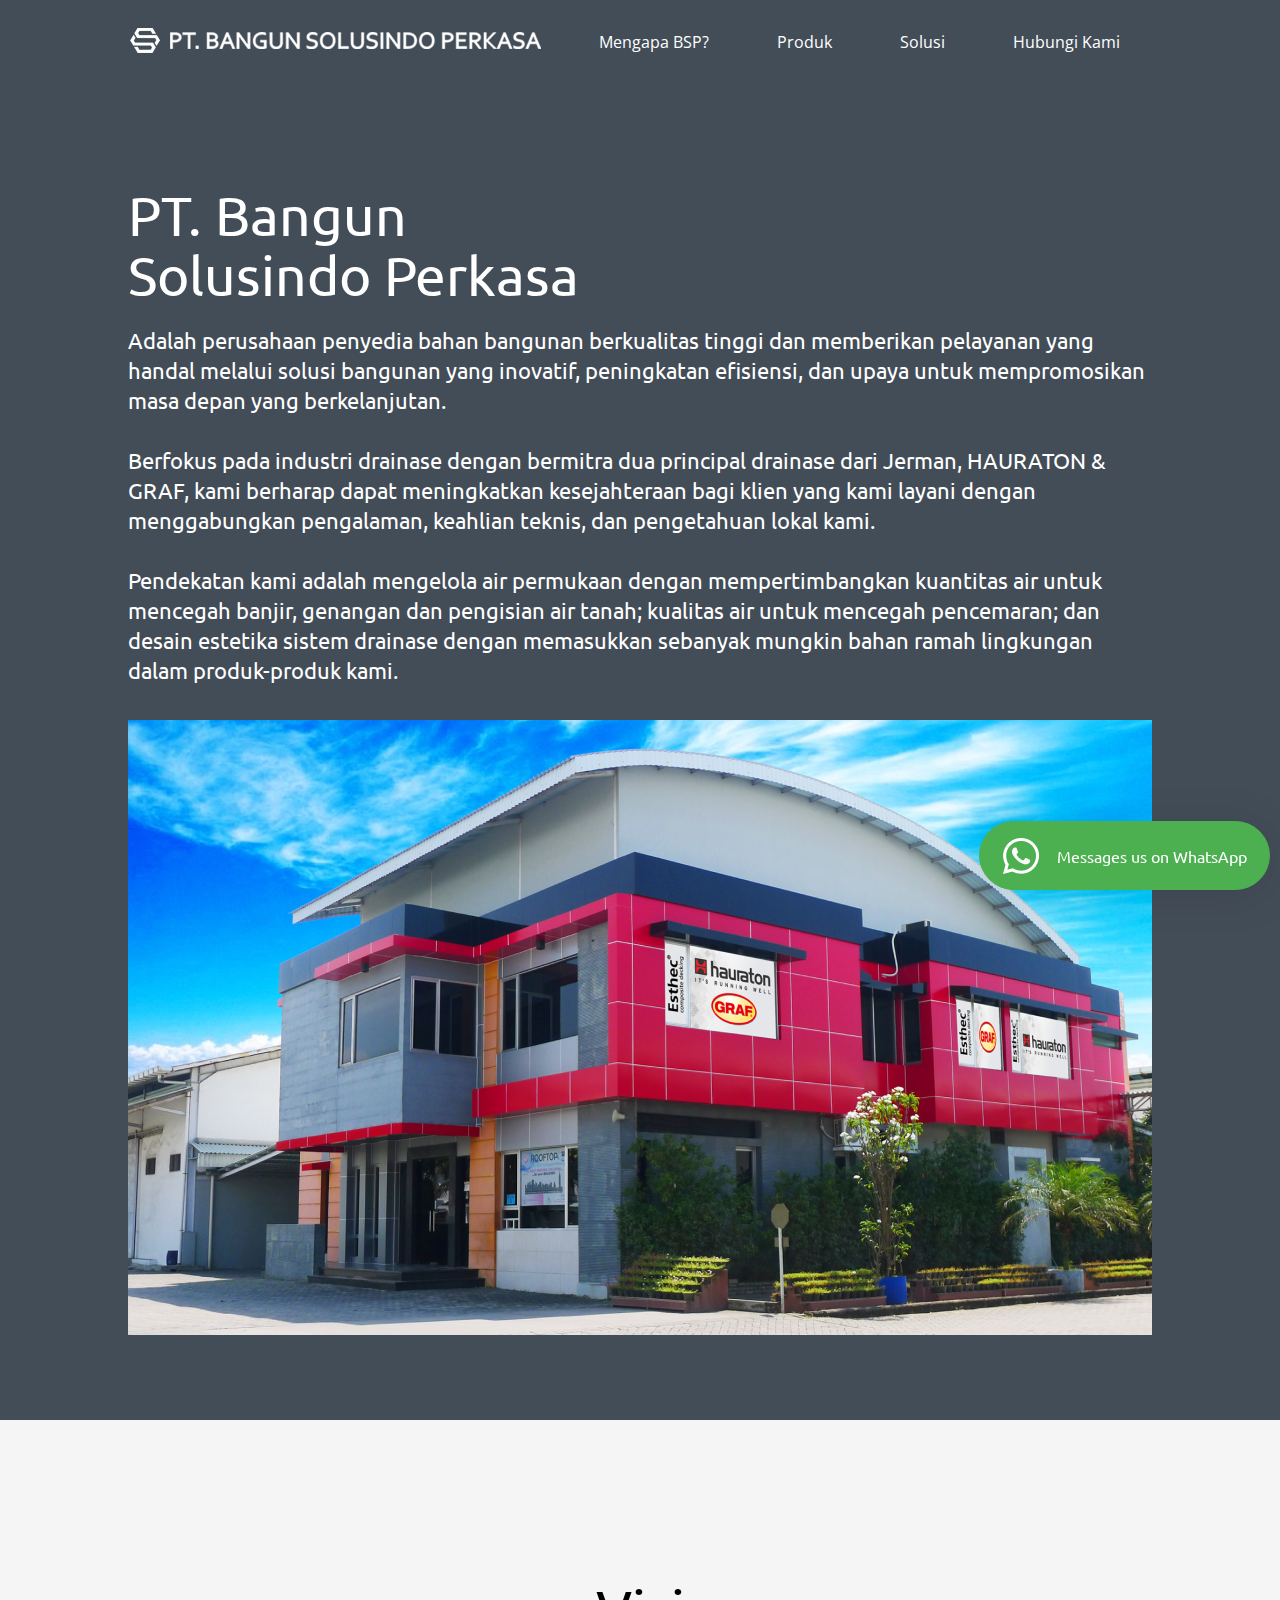
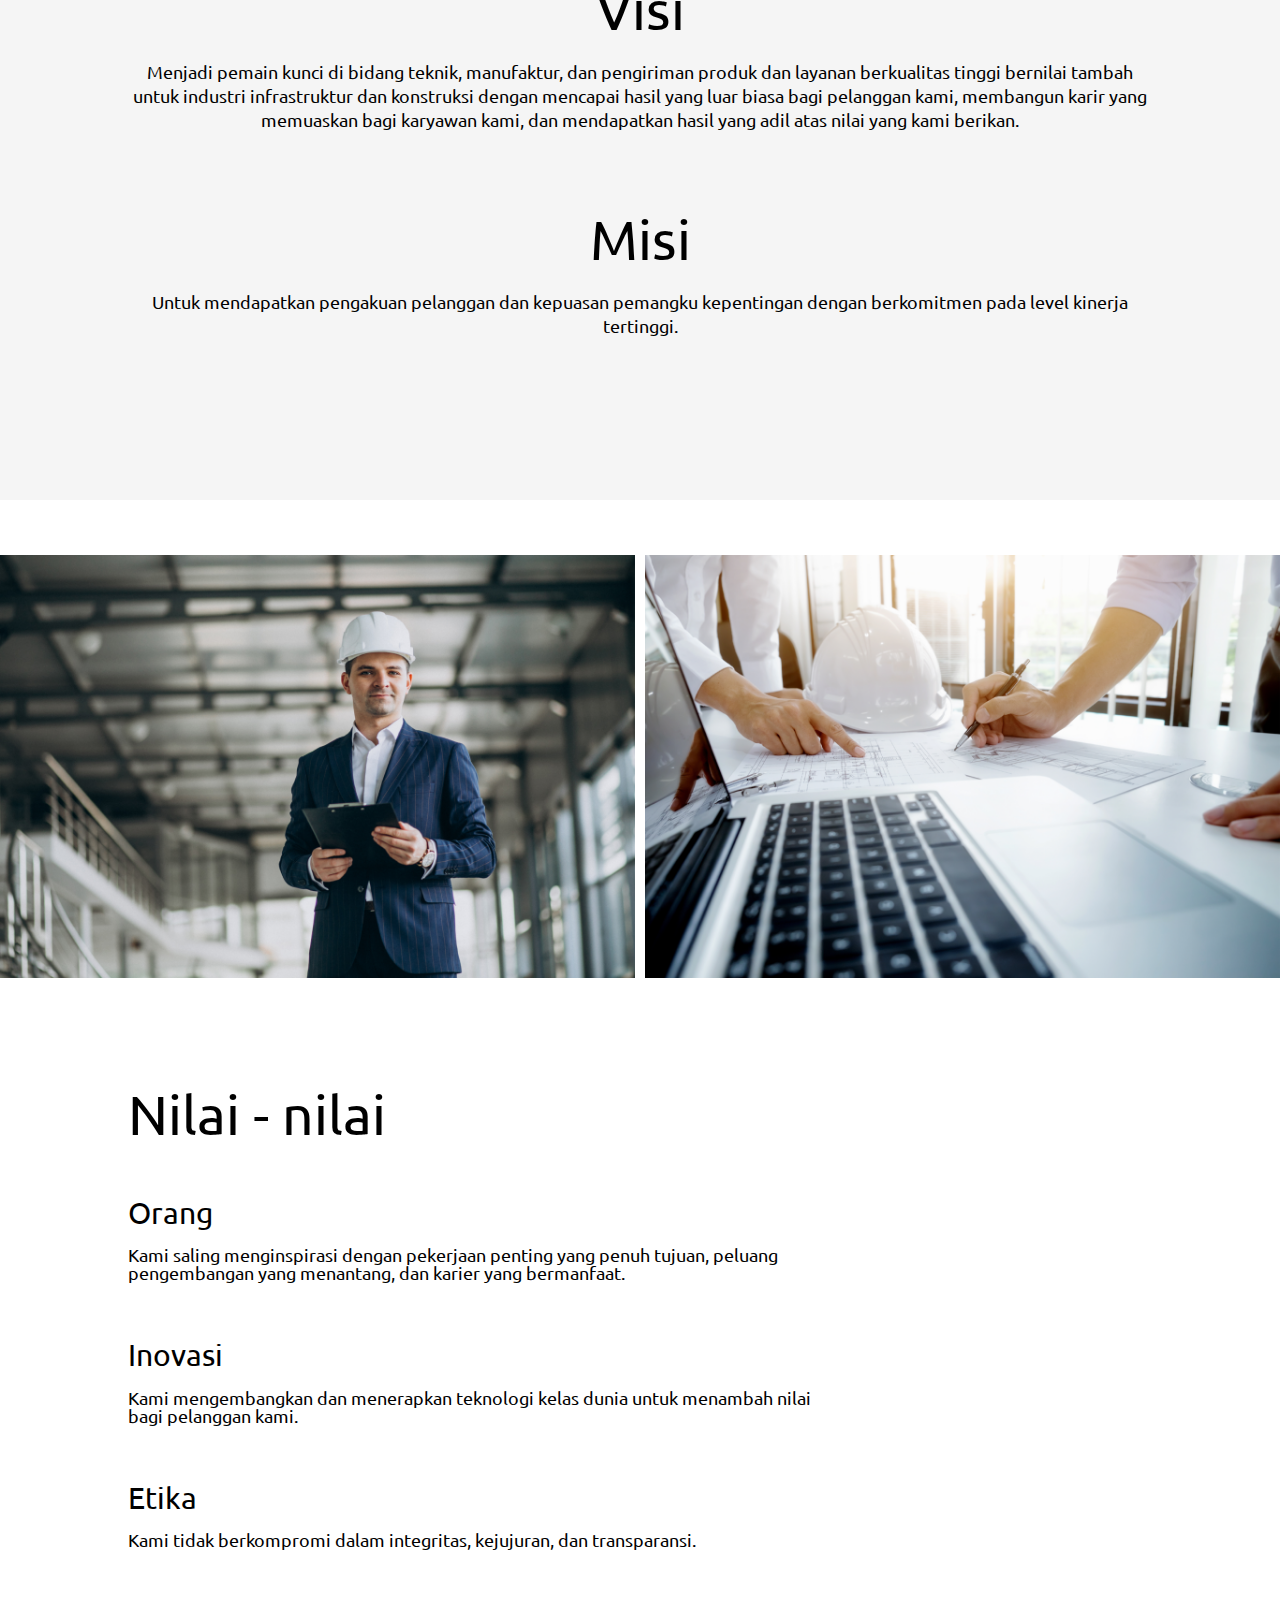
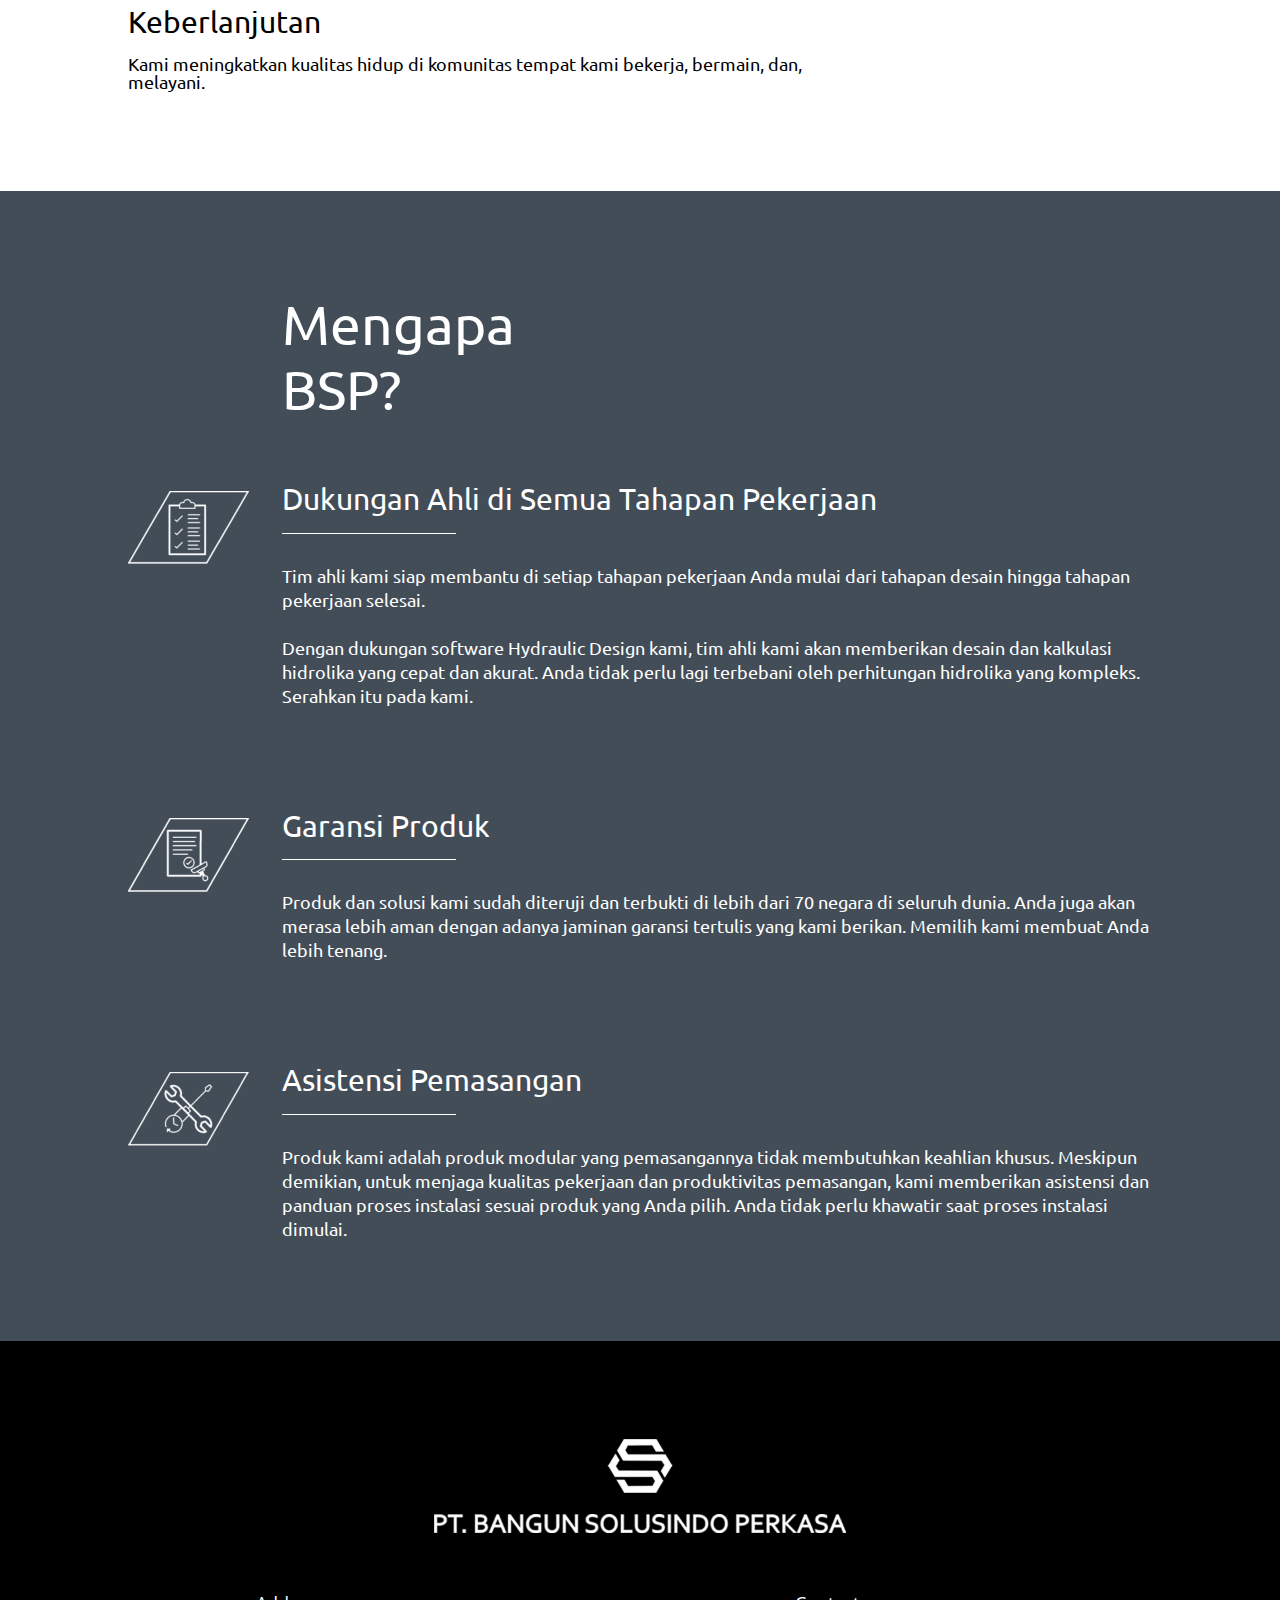
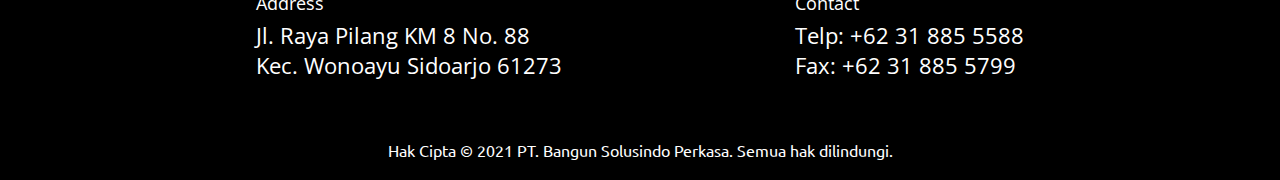
==== aboutus.html @ 8626d6e5 "add about us page" ====
<!DOCTYPE html>
<html lang="en">

<head>
    <meta charset="UTF-8">
    <meta http-equiv="X-UA-Compatible" content="IE=edge">
    <meta name="viewport" content="width=device-width, initial-scale=1.0">
    <title>PT. Bangun Solusindo Perkasa | Mengapa BSP?</title>
    <link rel="icon" href="images/logo-only.png" type="image/x-icon">
    <!-- insert css -->
    <link rel="stylesheet" href="style.css">

    <!-- insert font comic-sans regular-->
    <link rel="preconnect" href="https://fonts.googleapis.com">
    <link rel="preconnect" href="https://fonts.gstatic.com" crossorigin>
    <link href="https://fonts.googleapis.com/css2?family=Open+Sans&display=swap" rel="stylesheet">

    <!-- insert font ubuntu-light -->
    <link rel="preconnect" href="https://fonts.googleapis.com">
    <link rel="preconnect" href="https://fonts.gstatic.com" crossorigin>
    <link href="https://fonts.googleapis.com/css2?family=Ubuntu:wght@300&display=swap" rel="stylesheet">
</head>



<body>
    <!-- header -->
    <section class="header-grey">
        <nav>
            <a href="index.html"><img src="images/logo-white.png"></a>
            <div class="nav-links">
                <ul>
                    <li><a href="aboutus.html">Mengapa BSP?</a></li>
                    <li><a href="product.html">Produk</a></li>
                    <li><a href="index.html#solusi">Solusi</a></li>
                    <li><a href="contact.html">Hubungi Kami</a></li>
                </ul>
            </div>
        </nav>
    </section>

    <!-- content -->
    <section class="profile-content-container">
        <div class="profile-content">
            <h1>PT. Bangun <br />
                Solusindo Perkasa</h1>
            <p>Adalah perusahaan penyedia bahan bangunan berkualitas tinggi dan memberikan pelayanan yang handal melalui
                solusi bangunan yang inovatif, peningkatan efisiensi, dan upaya untuk mempromosikan masa depan yang
                berkelanjutan.
                <br />
                <br />
                Berfokus pada industri drainase dengan bermitra dua principal drainase dari Jerman, HAURATON & GRAF,
                kami berharap dapat meningkatkan kesejahteraan bagi klien yang kami layani dengan menggabungkan
                pengalaman, keahlian teknis, dan pengetahuan lokal kami.
                <br />
                <br />
                Pendekatan kami adalah mengelola air permukaan dengan mempertimbangkan kuantitas air untuk mencegah
                banjir, genangan dan pengisian air tanah; kualitas air untuk mencegah pencemaran; dan desain estetika
                sistem drainase dengan memasukkan sebanyak mungkin bahan ramah lingkungan dalam produk-produk kami.
            </p>
            <div class="profile-img">
            </div>
        </div>
    </section>

    <section class="visi-content-container">
        <div class="visi-content">
            <h1>Visi</h1>
            <p>Menjadi pemain kunci di bidang teknik, manufaktur, dan pengiriman produk dan layanan berkualitas
                tinggi
                bernilai tambah
                untuk industri infrastruktur dan konstruksi dengan mencapai hasil yang luar biasa bagi pelanggan
                kami,
                membangun
                karir yang memuaskan bagi karyawan kami, dan mendapatkan hasil yang adil atas nilai yang kami
                berikan.
            </p>
            <h1>Misi</h1>
            <p>Untuk mendapatkan pengakuan pelanggan dan kepuasan pemangku kepentingan dengan berkomitmen
                pada level kinerja tertinggi.</p>
        </div>
    </section>

    <section class="nilai-content-container">
        <div class="nilai-img-container">
            <div>
                <img src="images/people.png">
            </div>
            <div>
                <img src="images/people-2.png">
            </div>
        </div>
        <div class="nilai-content">
            <div class="nilai-desc">
                <h1>Nilai - nilai</h1>
                <h3>Orang</h3>
                <p>Kami saling menginspirasi dengan pekerjaan penting yang penuh tujuan, peluang pengembangan yang
                    menantang, dan karier yang bermanfaat.</p>
                <h3>Inovasi</h3>
                <p>Kami mengembangkan dan menerapkan teknologi kelas dunia untuk menambah nilai bagi pelanggan kami.</p>
                <h3>Etika</h3>
                <p>Kami tidak berkompromi dalam integritas, kejujuran, dan transparansi.</p>
                <h3>Keberlanjutan</h3>
                <p>Kami meningkatkan kualitas hidup di komunitas tempat kami bekerja, bermain, dan, melayani.</p>
            </div>
        </div>
    </section>

    <section class="why-content-container">
        <div class="why-content">
            <h1>Mengapa <br /> BSP?</h1>
            <div class="point-content">
                <div class="img-point">
                    <img src="images/icon-1.png">
                </div>
                <div class="desc-point">
                    <h3>Dukungan Ahli di Semua Tahapan Pekerjaan</h3>
                    <p>Tim ahli kami siap membantu di setiap tahapan pekerjaan Anda mulai dari tahapan desain hingga
                        tahapan pekerjaan selesai.
                        <br />
                        <br />
                        Dengan dukungan software Hydraulic Design kami, tim ahli kami akan memberikan desain dan
                        kalkulasi hidrolika yang cepat dan akurat. Anda tidak perlu lagi terbebani oleh perhitungan
                        hidrolika yang kompleks. Serahkan itu pada kami.
                    </p>
                </div>
                <div class="img-point">
                    <img src="images/icon-2.png">
                </div>
                <div class="desc-point">
                    <h3>Garansi Produk</h3>
                    <p>Produk dan solusi kami sudah diteruji dan terbukti di lebih dari 70 negara di seluruh dunia. Anda
                        juga akan merasa lebih aman dengan adanya jaminan garansi tertulis yang kami berikan. Memilih
                        kami membuat Anda lebih tenang.</p>
                </div>
                <div class="img-point">
                    <img src="images/icon-3.png">
                </div>
                <div class="desc-point">
                    <h3>Asistensi Pemasangan</h3>
                    <p>Produk kami adalah produk modular yang pemasangannya tidak membutuhkan keahlian khusus. Meskipun
                        demikian, untuk menjaga kualitas pekerjaan dan produktivitas pemasangan, kami memberikan
                        asistensi dan panduan proses instalasi sesuai produk yang Anda pilih. Anda tidak perlu khawatir
                        saat proses instalasi dimulai.</p>
                </div>
            </div>
        </div>
    </section>

    <!-- float button -->
    <div class="cta-container">
        <div class="cta">
            <img src="images/whatsapp-btn.png" />
            <p>Messages us on WhatsApp</p>
        </div>
    </div>

    <!-- footer -->
    <section class="footer">
        <div class="footer-container">
            <div class="logo-footer-container">
                <div class="logo-footer">
                    <img src="images/logo-white-footer.png">
                </div>
                <img src="images/logo-white-footer-2.png">
            </div>
            <div class="contact-container">
                <div class="address">
                    <h3>Address</h3>
                    <p>Jl. Raya Pilang KM 8 No. 88 <br />
                        Kec. Wonoayu Sidoarjo 61273</p>
                </div>
                <div class="contact">
                    <h3>Contact</h3>
                    <p>Telp: +62 31 885 5588 <br />
                        Fax: +62 31 885 5799
                    </p>
                </div>
                <div class="clear"></div>
            </div>
            <div class="footer-copyright">
                Hak Cipta © 2021 PT. Bangun Solusindo Perkasa. Semua hak dilindungi.
            </div>
        </div>
    </section>

</body>

</html>
---- style.css ----
*{
    padding: 0;
    margin: 0;
}

body{
    font-family: 'Ubuntu', sans-serif;
    scroll-behavior: smooth;
}

p{
    font-size: 18px;
}

/* helper */
.clear{
    clear: both;
}

.bg-white{
    background-color: white;
}

.bg-grey{
    background: #F5F4F4;
}

/* header white*/
.header-white{
    min-height: 80px;
    width: 100%;
    position: relative;
    font-family: 'Open Sans', sans-serif;
    font-size: 16px;
    box-shadow: 0px 3px 5px 0px #33333314;
}

.header-white nav{
    display: flex;
    padding: 0 10%;
    justify-content: space-between;
    align-items: center;
}

.header-white nav img{
    margin: 23px 0;
}

.header-white .nav-links{
    flex: 1;
    text-align: right;
    justify-content: space-around;
}

.header-white .nav-links ul li{
    list-style-type: none;
    display: inline-block;
    padding: 0 32px;
    position: relative;
}

.header-white .nav-links ul li a{
    text-decoration: none;
    color:#000000;
}

.header-white .nav-links ul li::after{
    content: '';
    width: 0%;
    height: 2px;
    background-color: #000000;
    display: block;
    margin: auto;
    transition: 0.5s;
}

.header-white .nav-links ul li:hover::after{
    width: 100%;
}


/* header grey */
.header-grey{
    min-height: 80px;
    background-color: #434D58;
    width: 100%;
    position: relative;
    font-family: 'Open Sans', sans-serif;
    font-size: 16px;
}

.header-grey nav{
    display: flex;
    padding: 0 10%;
    justify-content: space-between;
    align-items: center;
}

.header-grey nav img{
    margin: 23px 0;
}

.header-grey .nav-links{
    flex: 1;
    text-align: right;
    justify-content: space-around;
}

.header-grey .nav-links ul li{
    list-style-type: none;
    display: inline-block;
    padding: 0 32px;
    position: relative;
}

.header-grey .nav-links ul li a{
    text-decoration: none;
    color:white;
    padding-bottom: 2px;
}

.header-grey .nav-links ul li::after{
    content: '';
    width: 0%;
    height: 2px;
    background-color: white;
    display: block;
    margin: auto;
    transition: 0.5s;
}

.header-grey .nav-links ul li:hover::after{
    width: 100%;
}


/* home content 1 */

.content-1-container{
    width: 80%;
    margin: auto;
    text-align: center;
    display: flex;
}

.left-col-content-1{
    width: 50%;
    text-align: left;
    display: flex;
    align-items: flex-start;
    flex-direction: column;
    flex-wrap: nowrap;
    justify-content: center;
}

.content-1-container .left-col-content-1 p{
    margin-top:15px;
}

.left-col-content-1 h1{
    font-size: 45px;
    font-weight: 300;
    line-height: 53px;
    margin-bottom: 80px;
}
.right-col-content-1{
    width: 50%;
    background: #F5F5F5;
    text-align: center;
    justify-content: center;
}

.content-1-container .right-col-content-1 .img-1{
    margin-top: 63px;
}

.content-1-container .right-col-content-1 .img-2{
    margin-top: 45px;
    margin-bottom: 140px;
}

.cta-container{
    position: fixed;
    z-index: 20000;
    right:10px;
    bottom: 10px;
    filter: drop-shadow(0px 5px 20px rgba(0, 0, 0, 0.1));
    cursor: pointer;
}

.cta{
    display: inline-flex;
    align-items: center;
    border: 1px solid #4CAF50;
    padding:5px;
    background-color: #4CAF50;
    height: 57px;
    width: 279px;
    border-radius: 50px;
}

.cta p{
    color: white;
    font-size: 16px;
    margin: 0 auto;
}

.cta img:nth-child(1){
    margin-top: 0 ;
    margin-left:18px;
}

/* home content 2 */

.content-2-container{
    width: 100%;
    background-color: black;
}

.content-2{
    width: 80%;
    margin: auto;
    text-align: center;
    display: flex;
    color:white;
}

.content-2-container .content-2 .left-col-content-2{
    width: 30%;
    height: auto;
    text-align: left;
    display: flex;
    align-items: center;
}

.content-2-container .content-2 .left-col-content-2 h1{
    font-weight: 400;
    font-size: 45px;
}

.content-2-container .content-2 .right-col-content-2{
    width: 70%;
    background: #353333;
    margin:70px 0;
}

/* home content-3 */

.content-3-container{
    margin-top: 13px;
    width: 100%;
    background: #F5F5F5;
}

.content-3{
    width: 80%;
    margin: auto;
    text-align: center;
    display: flex;
    color:black;
}

.content-3-container .content-3 .left-col-content-3{
    width: 35%;
    height: 775px;
    text-align: left;
}

.content-3-container .content-3 .left-col-content-3 h1{
    font-weight: 400;
    font-size: 45px;
    margin-top: 125px;
    margin-bottom:65px;
}

.content-3-container .content-3 .left-col-content-3 h3{
    font-weight: 400;
    font-size: 30px;
    margin-bottom:8px;
}

.content-3-container .content-3 .left-col-content-3 p{
    margin-bottom:27px;
}

.content-3-container .content-3 .right-col-content-3{
    text-align: center;
    margin: auto;
    width: 65%;
}

.drainase-bandara{
    display: flex;
    flex-direction: row;
    margin: 0 0 0 auto !important;
    justify-content: flex-end;
}

.drainase-pelabuhan{
    margin: auto 0 auto auto  !important;
    display: flex;
    flex-direction: row;
    justify-content: flex-end;
}

.drainase-underpass{
    display: flex;
    flex-direction: column;
    justify-content: flex-end;
    
}

.drainase-residential{
    margin: auto 0 auto auto  !important;
    display: flex;
    flex-direction: row;
    justify-content: flex-end;
}

.drainase-arena{
    margin: auto 0 auto auto  !important;
    display: flex;
    flex-direction: row;
    justify-content: flex-end;
}

.airside-img{
    display: flex;
    flex-direction: column;
    align-items: flex-start;
    margin: 40px 15px;
}

.airside-img p{
    font-size: 18px;
    line-height: 21.82px;
    padding: 0 15px;
}

.airside-img img{
    margin-top: 15px;
}

.landside-img{
    display: flex;
    flex-direction: column;
    align-items: flex-end;
    justify-content: flex-end;
    margin-bottom: 40px;
}

.landside-img p{
    font-size: 18px;
    line-height: 21.82px;
    padding: 0 15px;
}

.landside-img img{
    margin-bottom: 15px;
}

.underpass-1-img{
    display: flex;
    justify-content: flex-start;
    margin: 20px 95px;
}

.underpass-2-img{
    display: flex;
    justify-content: flex-end;
}
.cta-content{
    display: inline-flex;
    align-items: center;
    font-size: 22px;
}

.cta-content img{
    padding: 0 10px;
}

.content-3 .left-col-content-3 a{
    text-decoration: none;
    color: black;
}


/* abous us page style */
.profile-content-container{
    width: 100%;
    background-color: #434D58;
    padding-top: 100px;
    padding-bottom:85px;
}

.profile-content{
    width: 80%;
    margin: 0 auto;
    text-align: left;
    color: white;
}

.profile-content h1{
    font-weight: 400;
    font-size: 55px;
    line-height: 60px;
    margin-bottom: 20px;
}

.profile-content p{
    font-weight: 400;
    font-size: 22px;
    line-height: 30px;
    padding-bottom: 35px;
}

.profile-img{
    width: 100%;
    min-height: 615px;
    background-image: url(images/bsp-company.png);
    background-size: cover;
}

.visi-content-container{
    width: 100%;
    background-color: #F5F5F5;
}

.visi-content{
    text-align: center;
    width: 80%;
    margin: auto;
    height: 680px;
    display: flex;
    flex-direction: column;
    justify-content: center;
}

.visi-content h1{
    font-size: 55px;
    line-height: 53px;
    font-weight: 400;
    margin-bottom: 25px;
}

.visi-content p{
    font-size: 18px;
    line-height: 24px;
    font-weight: 400;
    margin-bottom: 80px;
}

.visi-content p:last-child{
    margin-bottom: 0;
}

.nilai-content-container{
    width: 100%;
}

.nilai-img-container{
    margin-top: 55px;
    width: 100%;
    height: 452px;
    display: flex;
}

.nilai-img-container div{
    width: 50%;
}

.nilai-img-container div:first-child{
    margin-right: 10px;
}

.nilai-img-container div img{
    width: 100%;
    height: auto;
}

.nilai-content{
    margin-top: 80px;
    width: 80%;
    margin: 80px auto 0 auto;
}

.nilai-content h1{
    font-size: 55px;
    line-height: 53px;
    font-weight: 400;
}

.nilai-content h3{
    font-size: 30px;
    line-height: 36.36px;
    font-weight: 400;
    margin-top: 55px;
}

.nilai-content p{
    font-size: 18px;
    line-height: 18px;
    font-weight: 400;
    margin-top: 15px;
    width: 70%;
}

.nilai-content p:last-child{
    margin-bottom: 100px;
}

.why-content-container{
    background-color: #434D58;
    color: white;
}

.why-content{
    width: 80%;
    margin: auto;
    display: flex;
    justify-content: flex-end;
    flex-direction: column;
    align-items: flex-end;
}

.why-content h1{
    margin-top: 100px;
    margin-bottom: 60px;
    width: 85%;
    font-size: 55px;
    line-height: 65px;
    font-weight: 400;
}

.why-content h3{
    font-size: 30px;
    line-height: 36.36px;
    font-weight: 400;
    margin-bottom: 30px;
}

.why-content h3::after{
    content: '';
    height: 1px;
    width: 20%;
    display: block;
    background-color: white;
    margin-top: 15px;
}

.why-content p{
    font-size: 18px;
    line-height: 24px;
    font-weight: 400;
}

.point-content{
    width: 100%;
    display: flex;
    flex-direction: row;
    flex-wrap: wrap;
}

.img-point{
    width: 15%;
}

.img-point img{
    margin: 10px auto;
}

.desc-point{
    width: 85%;
    margin-bottom: 100px;
}


/* product page style */
.list-content-container{
    width: 100%;
    height: calc(100vh - 80px);
    background-color: #434D58;
}

.list-content{
    padding-top: 135px;
    width: 60%;
    margin: auto;
    text-align: center;
}

.list-content-container .list-content img{
    opacity: 0.4;
}

.list-logo{
    margin-bottom: 10px;
}

.list-content-container .list-content h1{
    font-weight: 400;
    font-size: 55px;
    line-height: 53px;
    color: white;
}

.product-list{
    margin-top: 20px;
    font-size: 22px;
    line-height: 40px;
    color: white;
    display: flex;
    flex-wrap: wrap;
    justify-content: center;
    align-items: center;
    font-family: 'Open Sans', sans-serif;
}

.product-list div{
    margin: 0 18px;
}

.product-list div a{
    text-decoration: none;
    color: white;
}

.product-list div a:hover{
    font-weight: 600;   
}

.product-content-container{
    width: 100%;
}

.product-content{
    width: 80%;
    margin: auto;
    display: flex;
}

.left-col-product{
    width: 50%;
    padding-right: 10px;
}

.left-col-product h1{
    font-size: 55px;
    line-height: 53px;
    margin-bottom: 25px;
}

.left-col-product p{
    font-size: 18px;
    line-height: 24px;
    margin-bottom: 40px;
}

.right-col-product{
    width: 50%;
    padding-left: 10px;
}

.product-desc-container{
    display: flex;
    flex-direction: column;
    align-items: flex-start;
    height: 660px;
    justify-content: center;
}

.content-checklist{
    display: flex;
    align-items: center;
}

.point-checklist{
    margin: 0 25px;
}

.point-checklist div{
    font-size: 18px;
    line-height: 21.82px;
    margin-bottom: 5px;
}

.product-type{
    font-family: 'Open Sans', sans-serif;
    display: flex;
    flex-direction: row;
    flex-wrap: wrap;
    justify-content: flex-start;
    margin-top:35px;
}

.product-type h3{
    font-size: 18px;
    line-height: 36px;
    font-weight: 600;
    margin-right: 50px;
}

.product-type h3 a{
    text-decoration: none;
    cursor: pointer;
    color: black;
}

/* footer */

.footer{
    /* margin-top: 13px; */
    width: 100%;
    background: black;
    padding-bottom: 20px;
}

.footer-container{
    width: 60%;
    margin: auto;
    text-align: center;
    color: white;
    padding-top: 90px;
}

.logo-footer{
    margin-bottom: 10px;
}

.contact-container{
    width: 100%;
    text-align: left;
    margin-top: 55px;
    font-family: 'Open Sans', sans-serif;
}

.contact-container h3{
    font-size: 18px;
    font-weight: 400;
}

.contact-container p{
    font-size: 22px;
    font-weight: 400;
    margin-top: 5px;
}

.address{
    float: left;
}

.contact{
    float: right;
}

.footer-copyright{
    margin-top: 60px;
    font-size: 16px;
}
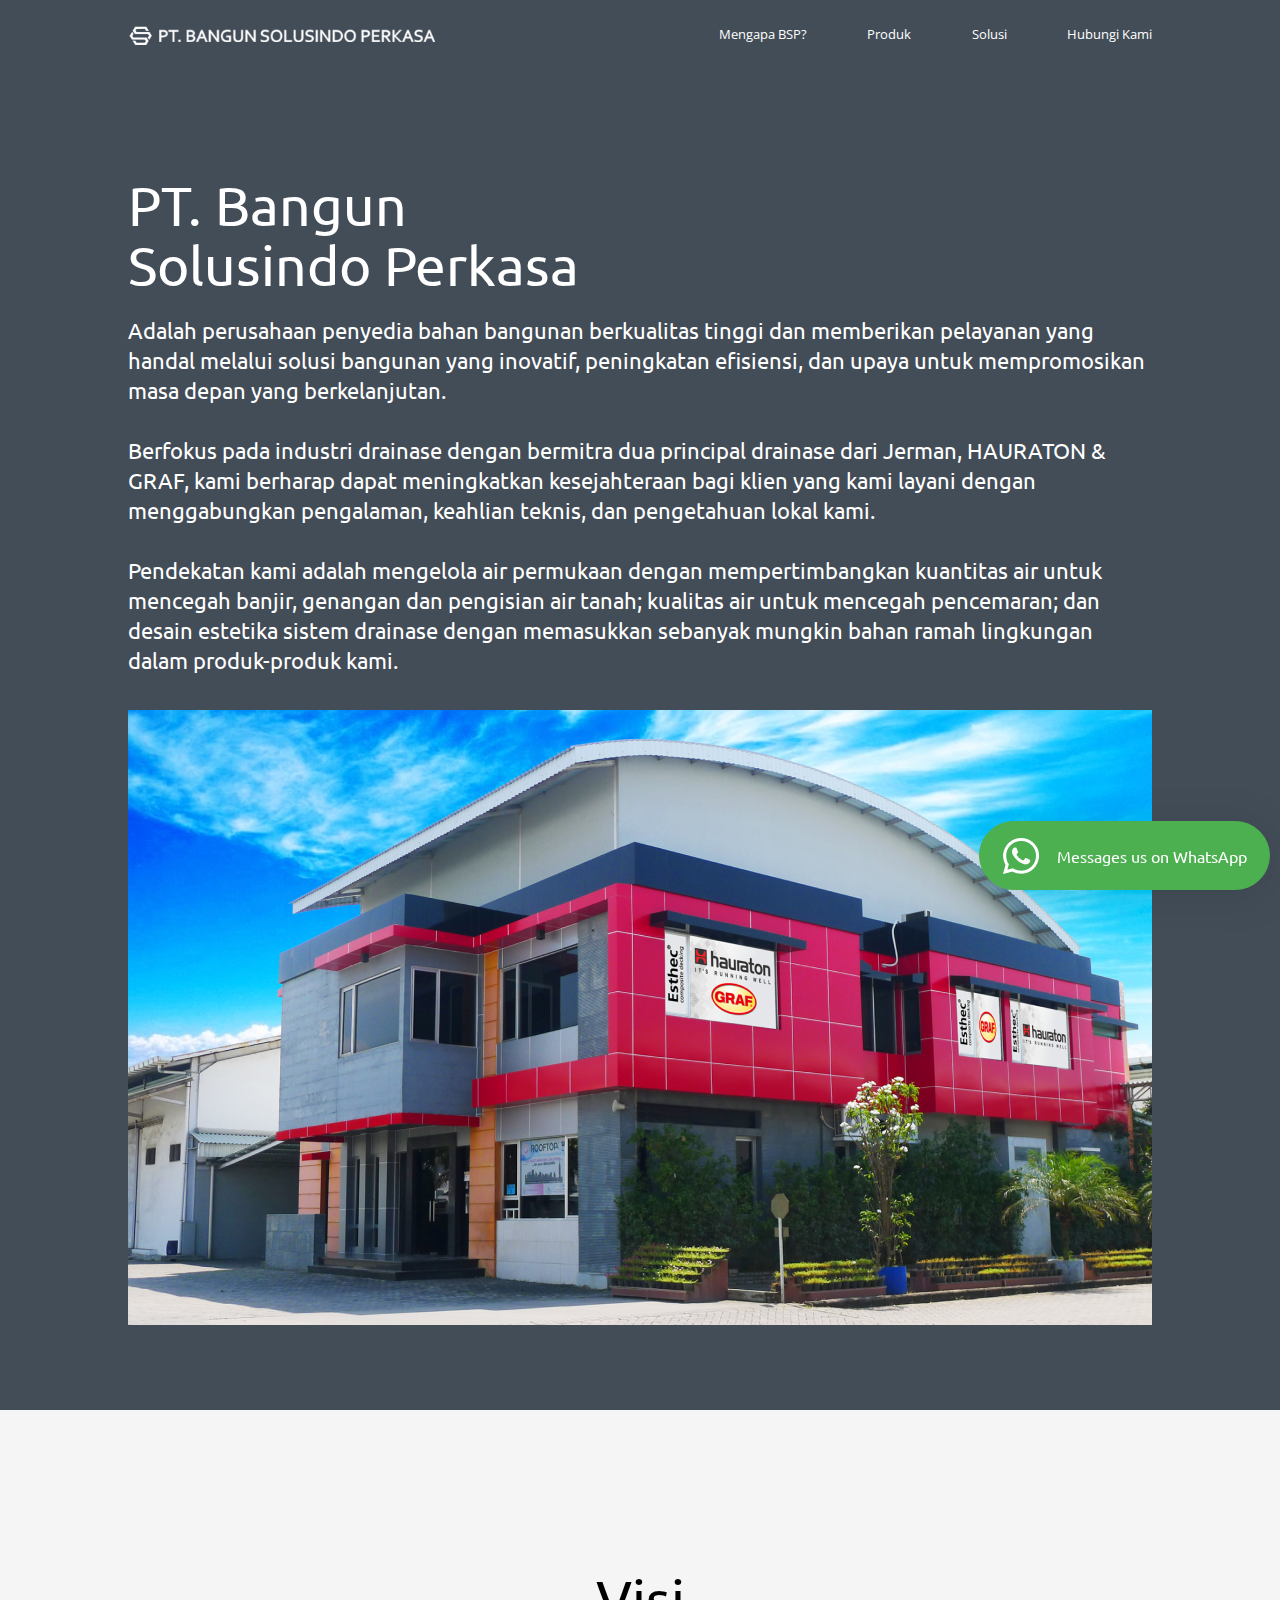
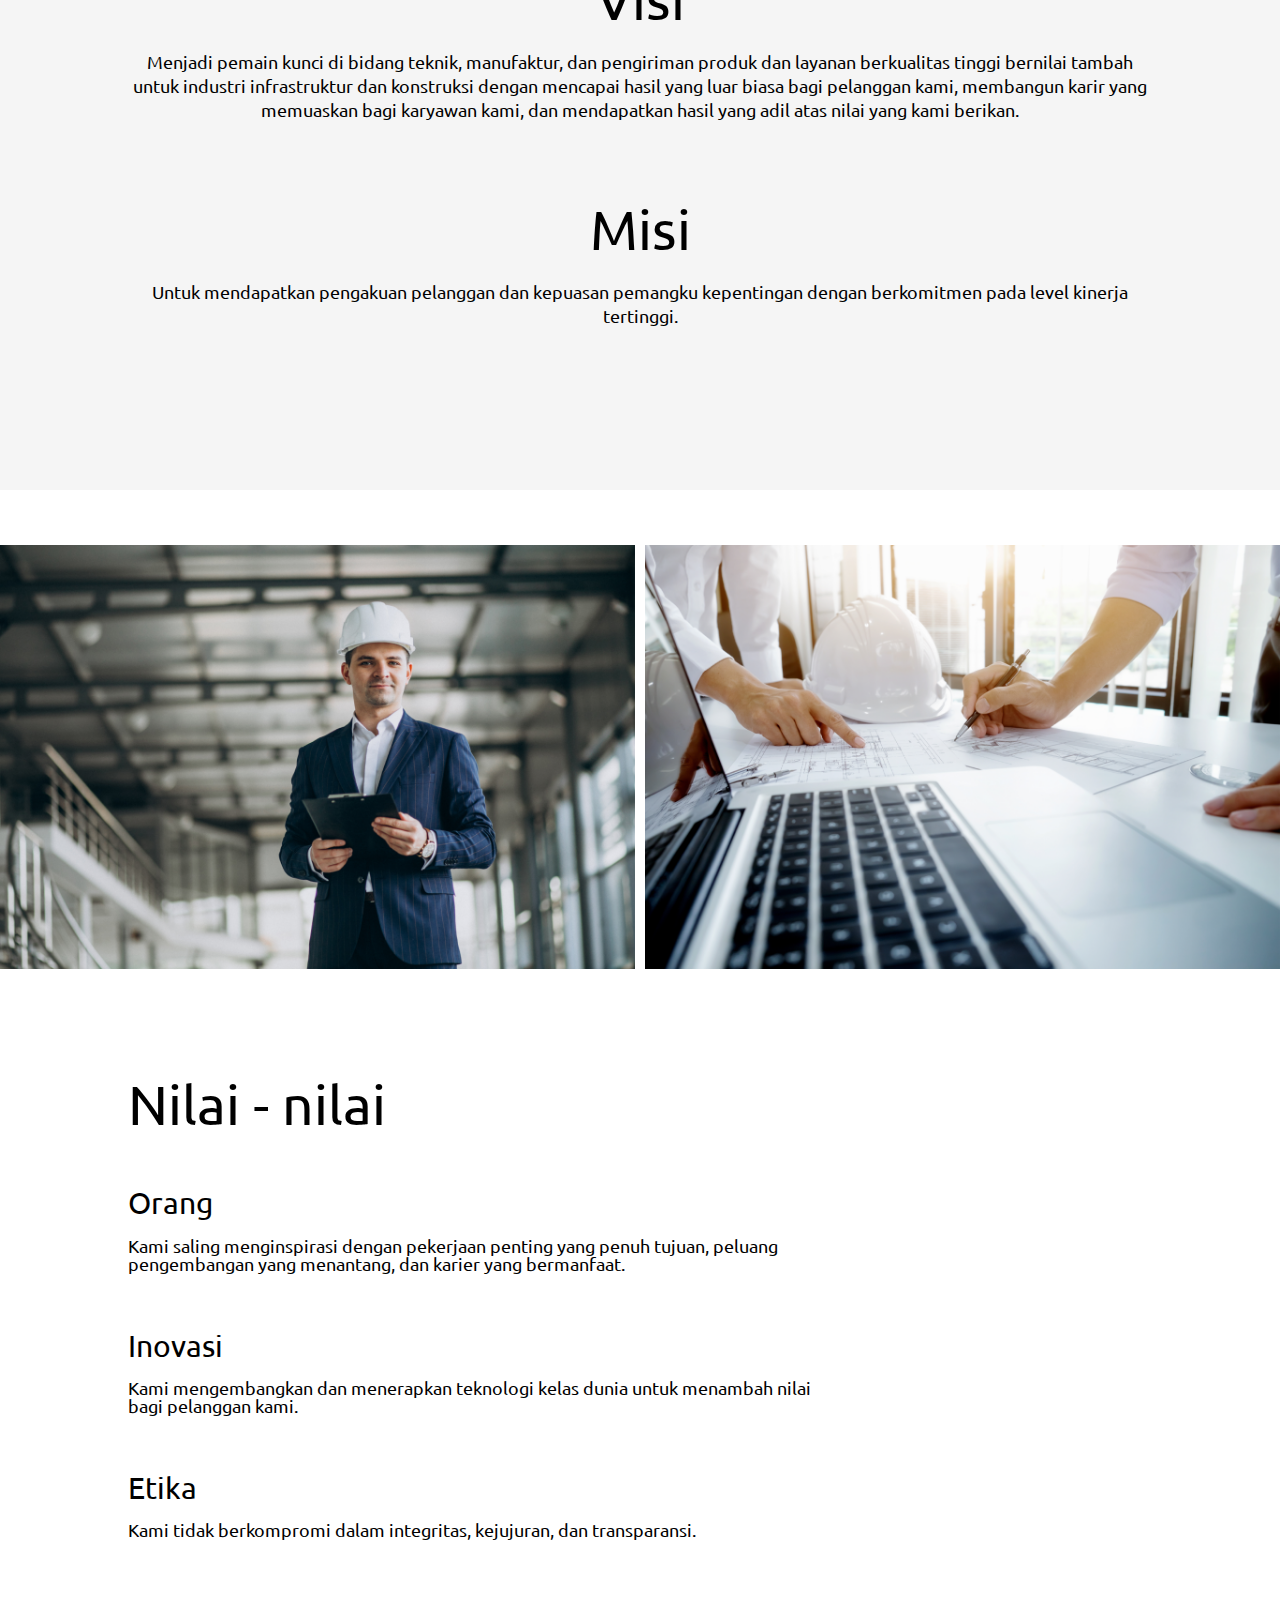
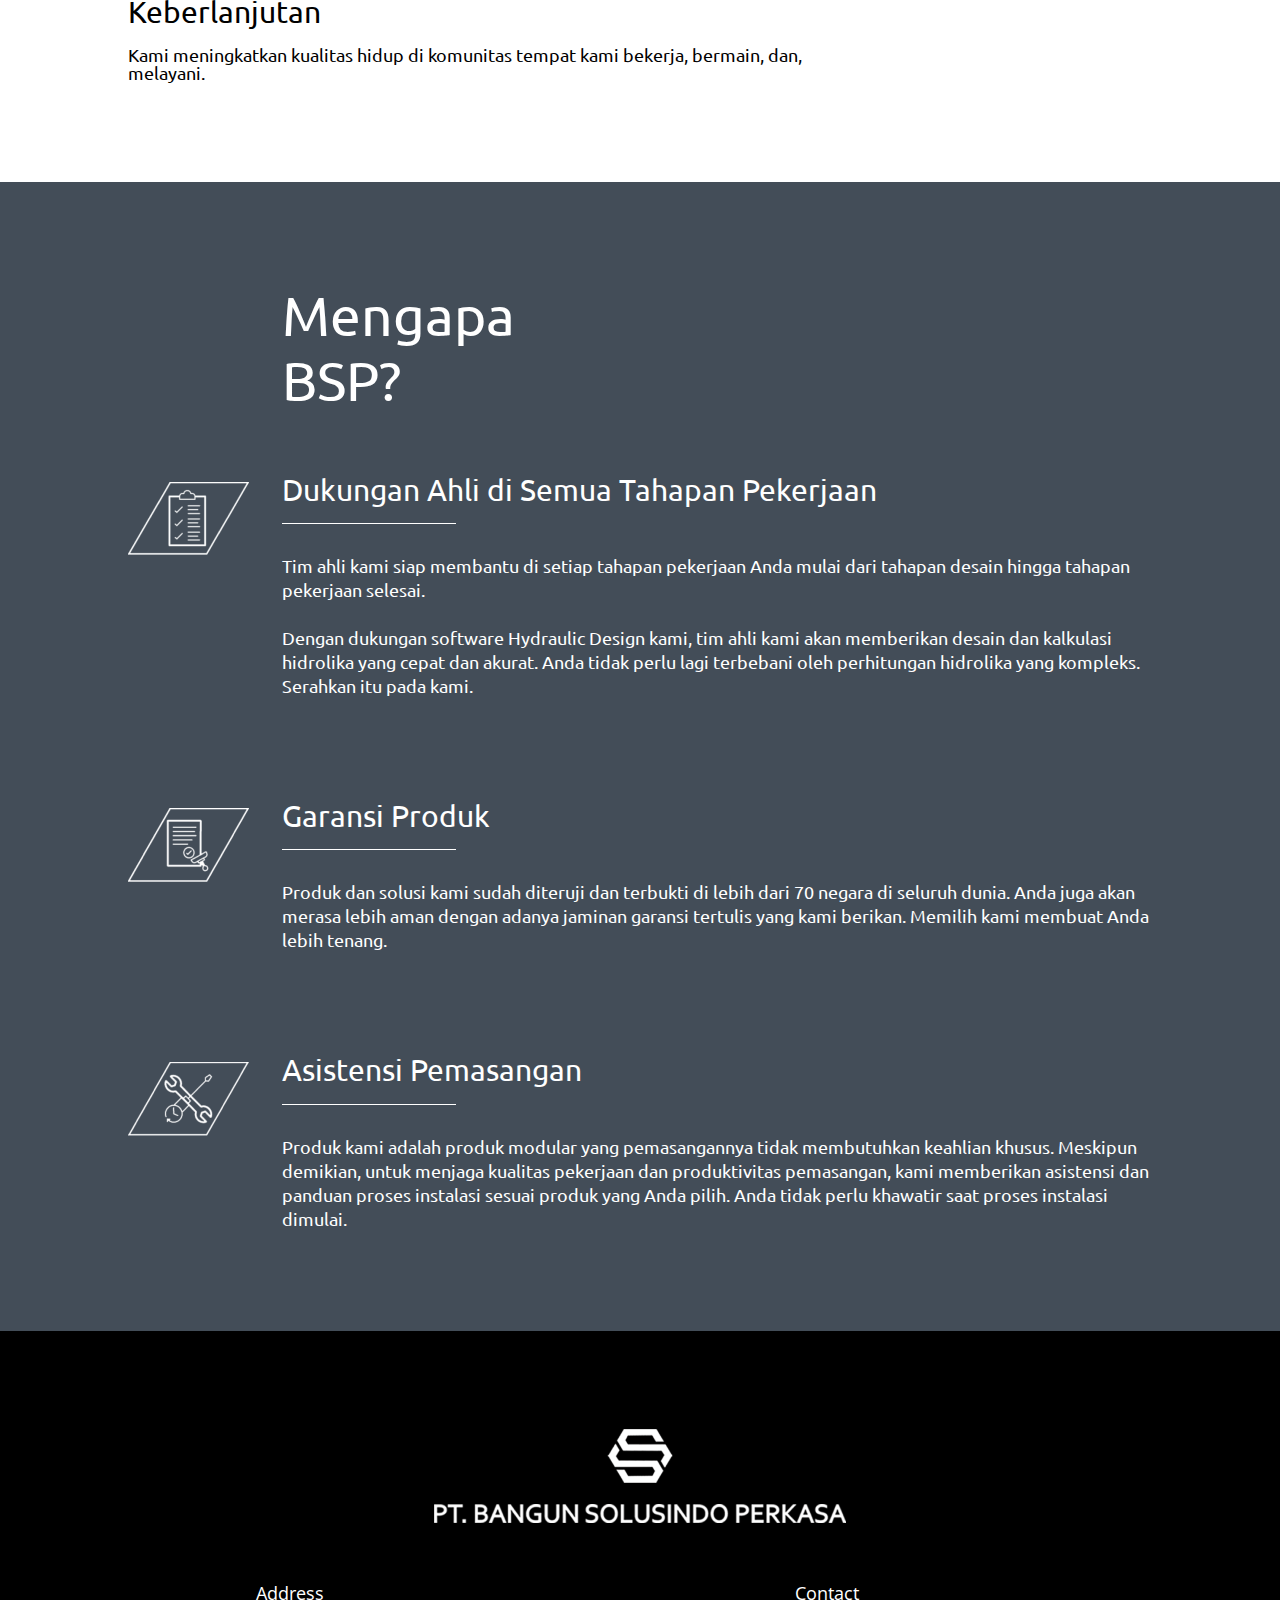
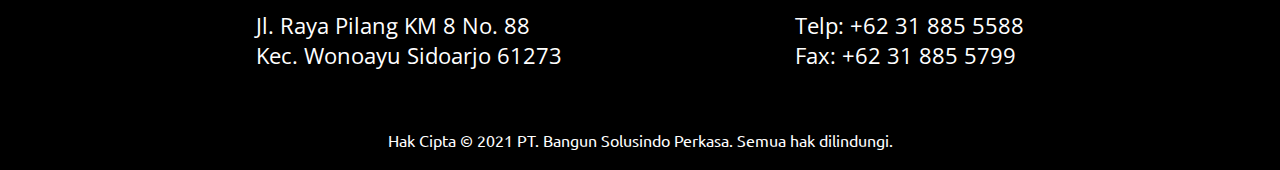
==== commit aad362f8: "update website" ====
--- a/aboutus.html
+++ b/aboutus.html
@@ -10,6 +10,11 @@
     <!-- insert css -->
     <link rel="stylesheet" href="style.css">
 
+    <!-- insert font awesome -->
+    <link rel="stylesheet" href="https://cdnjs.cloudflare.com/ajax/libs/font-awesome/5.15.4/css/all.min.css"
+        integrity="sha512-1ycn6IcaQQ40/MKBW2W4Rhis/DbILU74C1vSrLJxCq57o941Ym01SwNsOMqvEBFlcgUa6xLiPY/NS5R+E6ztJQ=="
+        crossorigin="anonymous" referrerpolicy="no-referrer" />
+
     <!-- insert font comic-sans regular-->
     <link rel="preconnect" href="https://fonts.googleapis.com">
     <link rel="preconnect" href="https://fonts.gstatic.com" crossorigin>
@@ -25,17 +30,22 @@
 
 <body>
     <!-- header -->
-    <section class="header-grey">
+    <section class="header bg-grey">
         <nav>
-            <a href="index.html"><img src="images/logo-white.png"></a>
-            <div class="nav-links">
+            <a class="logo-link" href="index.html"><img src="images/logo-white.png"></a>
+            <div class="nav-links" id="navLinks">
+                <div class="header-side">
+                    <img src="images/logo-white-content.png" alt="">
+                    <i class="fas fa-times" onclick="hideMenu()"></i>
+                </div>
                 <ul>
                     <li><a href="aboutus.html">Mengapa BSP?</a></li>
                     <li><a href="product.html">Produk</a></li>
-                    <li><a href="index.html#solusi">Solusi</a></li>
+                    <li><a href="#solusi">Solusi</a></li>
                     <li><a href="contact.html">Hubungi Kami</a></li>
                 </ul>
             </div>
+            <i class="fas fa-bars" onclick="showMenu()"></i>
         </nav>
     </section>
 
@@ -149,10 +159,12 @@
 
     <!-- float button -->
     <div class="cta-container">
-        <div class="cta">
-            <img src="images/whatsapp-btn.png" />
-            <p>Messages us on WhatsApp</p>
-        </div>
+        <a href="http://wa.me/628113550057" target="_blank" rel="noopener noreferrer">
+            <div class="cta">
+                <img src="images/whatsapp-btn.png" />
+                <p>Messages us on WhatsApp</p>
+            </div>
+        </a>
     </div>
 
     <!-- footer -->
@@ -184,6 +196,19 @@
         </div>
     </section>
 
+    <script>
+
+        var navLinks = document.getElementById("navLinks");
+
+        function showMenu() {
+            navLinks.style.right = "0";
+        }
+
+        function hideMenu() {
+            navLinks.style.right = "-100%";
+        }
+    </script>
+
 </body>
 
 </html>--- a/style.css
+++ b/style.css
@@ -3,13 +3,14 @@
     margin: 0;
 }
 
-body{
+html, body{
     font-family: 'Ubuntu', sans-serif;
     scroll-behavior: smooth;
+    overflow-x: hidden;
 }
 
 p{
-    font-size: 18px;
+    font-size: 1.5vw;
 }
 
 /* helper */
@@ -19,120 +20,215 @@
 
 .bg-white{
     background-color: white;
+    color: black;
+    box-shadow: 0px 3px 5px 0px #33333314;
+    font-size: 1vw;
 }
 
 .bg-grey{
+    background: #434D58;
+    color: white;
+    font-size: 1vw;
+}
+
+.bg-content-white{
+    background-color: white;
+}
+
+.bg-content-grey{
     background: #F5F4F4;
 }
 
-/* header white*/
-.header-white{
-    min-height: 80px;
+.logo-link{
+    width:30%;
+}
+
+nav .fas{
+    display: none;
+}
+
+.header-side{
+    display: none;
+    justify-content: space-between;
+    align-items: center;
+    margin: 0 22px;
+}
+
+.header-side img{
+    width: 26.47px;
+    height: auto;
+}
+
+/* header*/
+.header{
+    height: auto;
     width: 100%;
     position: relative;
     font-family: 'Open Sans', sans-serif;
-    font-size: 16px;
-    box-shadow: 0px 3px 5px 0px #33333314;
-}
-
-.header-white nav{
+}
+
+.header nav{
     display: flex;
     padding: 0 10%;
     justify-content: space-between;
     align-items: center;
 }
 
-.header-white nav img{
+.header nav img{
     margin: 23px 0;
-}
-
-.header-white .nav-links{
+    width: 100%;
+    height:auto;
+}
+
+.header .nav-links{
     flex: 1;
     text-align: right;
     justify-content: space-around;
 }
 
-.header-white .nav-links ul li{
+.header .nav-links ul li{
     list-style-type: none;
     display: inline-block;
-    padding: 0 32px;
+    padding: 0 4%;
     position: relative;
 }
 
-.header-white .nav-links ul li a{
+.header .nav-links ul li:last-child{
+    padding-right: 0px;
+}
+
+.bg-white .nav-links ul li a{
     text-decoration: none;
     color:#000000;
 }
 
-.header-white .nav-links ul li::after{
+.bg-grey .nav-links ul li a{
+    text-decoration: none;
+    color:white;
+}
+
+.bg-white .nav-links ul li::after{
     content: '';
     width: 0%;
     height: 2px;
     background-color: #000000;
     display: block;
-    margin: auto;
+    margin: 5px auto 0 auto;
     transition: 0.5s;
 }
 
-.header-white .nav-links ul li:hover::after{
-    width: 100%;
-}
-
-
-/* header grey */
-.header-grey{
-    min-height: 80px;
-    background-color: #434D58;
-    width: 100%;
-    position: relative;
-    font-family: 'Open Sans', sans-serif;
-    font-size: 16px;
-}
-
-.header-grey nav{
-    display: flex;
-    padding: 0 10%;
-    justify-content: space-between;
-    align-items: center;
-}
-
-.header-grey nav img{
-    margin: 23px 0;
-}
-
-.header-grey .nav-links{
-    flex: 1;
-    text-align: right;
-    justify-content: space-around;
-}
-
-.header-grey .nav-links ul li{
-    list-style-type: none;
-    display: inline-block;
-    padding: 0 32px;
-    position: relative;
-}
-
-.header-grey .nav-links ul li a{
-    text-decoration: none;
-    color:white;
-    padding-bottom: 2px;
-}
-
-.header-grey .nav-links ul li::after{
+.bg-grey .nav-links ul li::after{
     content: '';
     width: 0%;
     height: 2px;
     background-color: white;
     display: block;
-    margin: auto;
+    margin: 5px auto 0 auto;
     transition: 0.5s;
 }
 
-.header-grey .nav-links ul li:hover::after{
-    width: 100%;
-}
-
+.bg-white .nav-links ul li:hover::after{
+    width: 100%;
+}
+
+.bg-grey .nav-links ul li:hover::after{
+    width: 100%;
+}
+
+/* header mobile style */
+
+@media only screen and (max-width: 768px) {
+    .logo-link{
+        width: 80%;
+    }
+
+    .header-side{
+        display: flex;
+        justify-content: space-between;
+        align-items: center;
+        margin: 0 22px;
+    }
+
+    nav .fas{
+        display: block;
+        font-size: 16px;
+        cursor: pointer;
+    }
+
+    .header nav {
+        display: flex;
+        padding: 0 5%;
+        justify-content: space-between;
+        align-items: center;
+    }
+
+    .bg-white .nav-links{
+        position: absolute;
+        background: black;
+        height: 100vh;
+        width: 100%;
+        top: 0;
+        right: -100%;
+        color: white;
+        z-index: 3;
+        transition: 0.5s;
+    }
+
+    .bg-grey .nav-links{
+        position: absolute;
+        background: black;
+        height: 100vh;
+        width: 100%;
+        top: 0;
+        right: -100%;
+        color: white;
+        z-index: 3;
+        transition: 0.5s;
+    }
+
+    .nav-links .fas{
+        display: block;
+        color:white;
+        font-size: 22px;
+        cursor: pointer;
+    }
+
+
+    .bg-white .nav-links ul li {
+        list-style-type: none;
+        display: block;
+        padding: 0;
+        position: relative;
+        text-align: center;
+    }
+
+    .bg-grey .nav-links ul li {
+        list-style-type: none;
+        display: block;
+        padding: 0;
+        position: relative;
+        text-align: center;
+    }
+
+    .bg-white .nav-links ul li a{
+        text-decoration: none;
+        color:white;
+        font-size: 4vw;
+    }
+
+    .bg-grey .nav-links ul li a{
+        text-decoration: none;
+        color:white;
+    }
+
+    .bg-white .nav-links ul li:last-child {
+        padding: auto;
+    }
+
+    .bg-grey .nav-links ul li:last-child {
+        padding: auto;
+    }
+}
 
 /* home content 1 */
 
@@ -154,14 +250,14 @@
 }
 
 .content-1-container .left-col-content-1 p{
-    margin-top:15px;
+    margin-top:3%;
 }
 
 .left-col-content-1 h1{
     font-size: 45px;
     font-weight: 300;
     line-height: 53px;
-    margin-bottom: 80px;
+    margin-bottom: 12%;
 }
 .right-col-content-1{
     width: 50%;
@@ -171,21 +267,27 @@
 }
 
 .content-1-container .right-col-content-1 .img-1{
-    margin-top: 63px;
+    margin-top: 10%;
+    width: 80%;
 }
 
 .content-1-container .right-col-content-1 .img-2{
-    margin-top: 45px;
-    margin-bottom: 140px;
+    margin-top: 5%;
+    margin-bottom: 10%;
+    width: 80%;
 }
 
 .cta-container{
     position: fixed;
-    z-index: 20000;
+    z-index: 2;
     right:10px;
     bottom: 10px;
     filter: drop-shadow(0px 5px 20px rgba(0, 0, 0, 0.1));
     cursor: pointer;
+}
+
+.cta-container a{
+    text-decoration: none;
 }
 
 .cta{
@@ -659,6 +761,10 @@
 .right-col-product{
     width: 50%;
     padding-left: 10px;
+    display: flex;
+    flex-direction: column;
+    align-items: flex-end;
+    justify-content: center;
 }
 
 .product-desc-container{
@@ -705,6 +811,90 @@
     cursor: pointer;
     color: black;
 }
+
+/* contact page style */
+
+.contact-content-container{
+    width: 100%;
+}
+
+.contact-content{
+    width: 80%;
+    margin: auto;
+    display: flex;
+}
+
+.contact-left-col{
+    width: 50%;
+}
+
+.contact-left-col h1{
+    margin-top: 15%;
+    font-size: 4vw;
+    line-height: 58px; 
+    width: 50%;
+}
+
+.contact-left-col h3{
+    margin-top: 15%;
+    font-size: 2vw;
+    width: 50%;
+}
+
+.contact-left-col p{
+    font-size: 1.5vw;
+    margin-top: 5%;
+    line-height: 24px;
+}
+
+.contact-left-col p:last-child{
+    margin-bottom: 40%;
+}
+
+.contact-right-col{
+    width: 50%;
+}
+
+.contact-right-col h3{
+    width: 50%;
+    margin-top: 15%;
+    font-size: 2vw;
+    margin-bottom:2%;
+}
+
+.contact-right-col .fullname{
+    width: 45%;
+}
+
+.contact-right-col .email{
+    width: 53%;
+}
+
+.contact-right-col form{
+    display: flex;
+    justify-content: space-between;
+    flex-wrap: wrap;
+}
+
+.contact-right-col input, .contact-right-col textarea{
+    border: 1.5px solid #E0E6E8;
+    box-sizing: border-box;
+    border-radius: 5px;
+    width: 100%;
+    padding: 15px;
+    margin-bottom:2%;
+    font-family: 'Ubuntu', sans-serif;
+}
+
+.contact-right-col button{
+    background: #A46F13;
+    color: white;
+    padding: 3% 8%;
+    border-radius: 5px;
+    border: none;
+    margin-top: 2%;
+}
+
 
 /* footer */
 
@@ -756,4 +946,4 @@
 .footer-copyright{
     margin-top: 60px;
     font-size: 16px;
-}+}
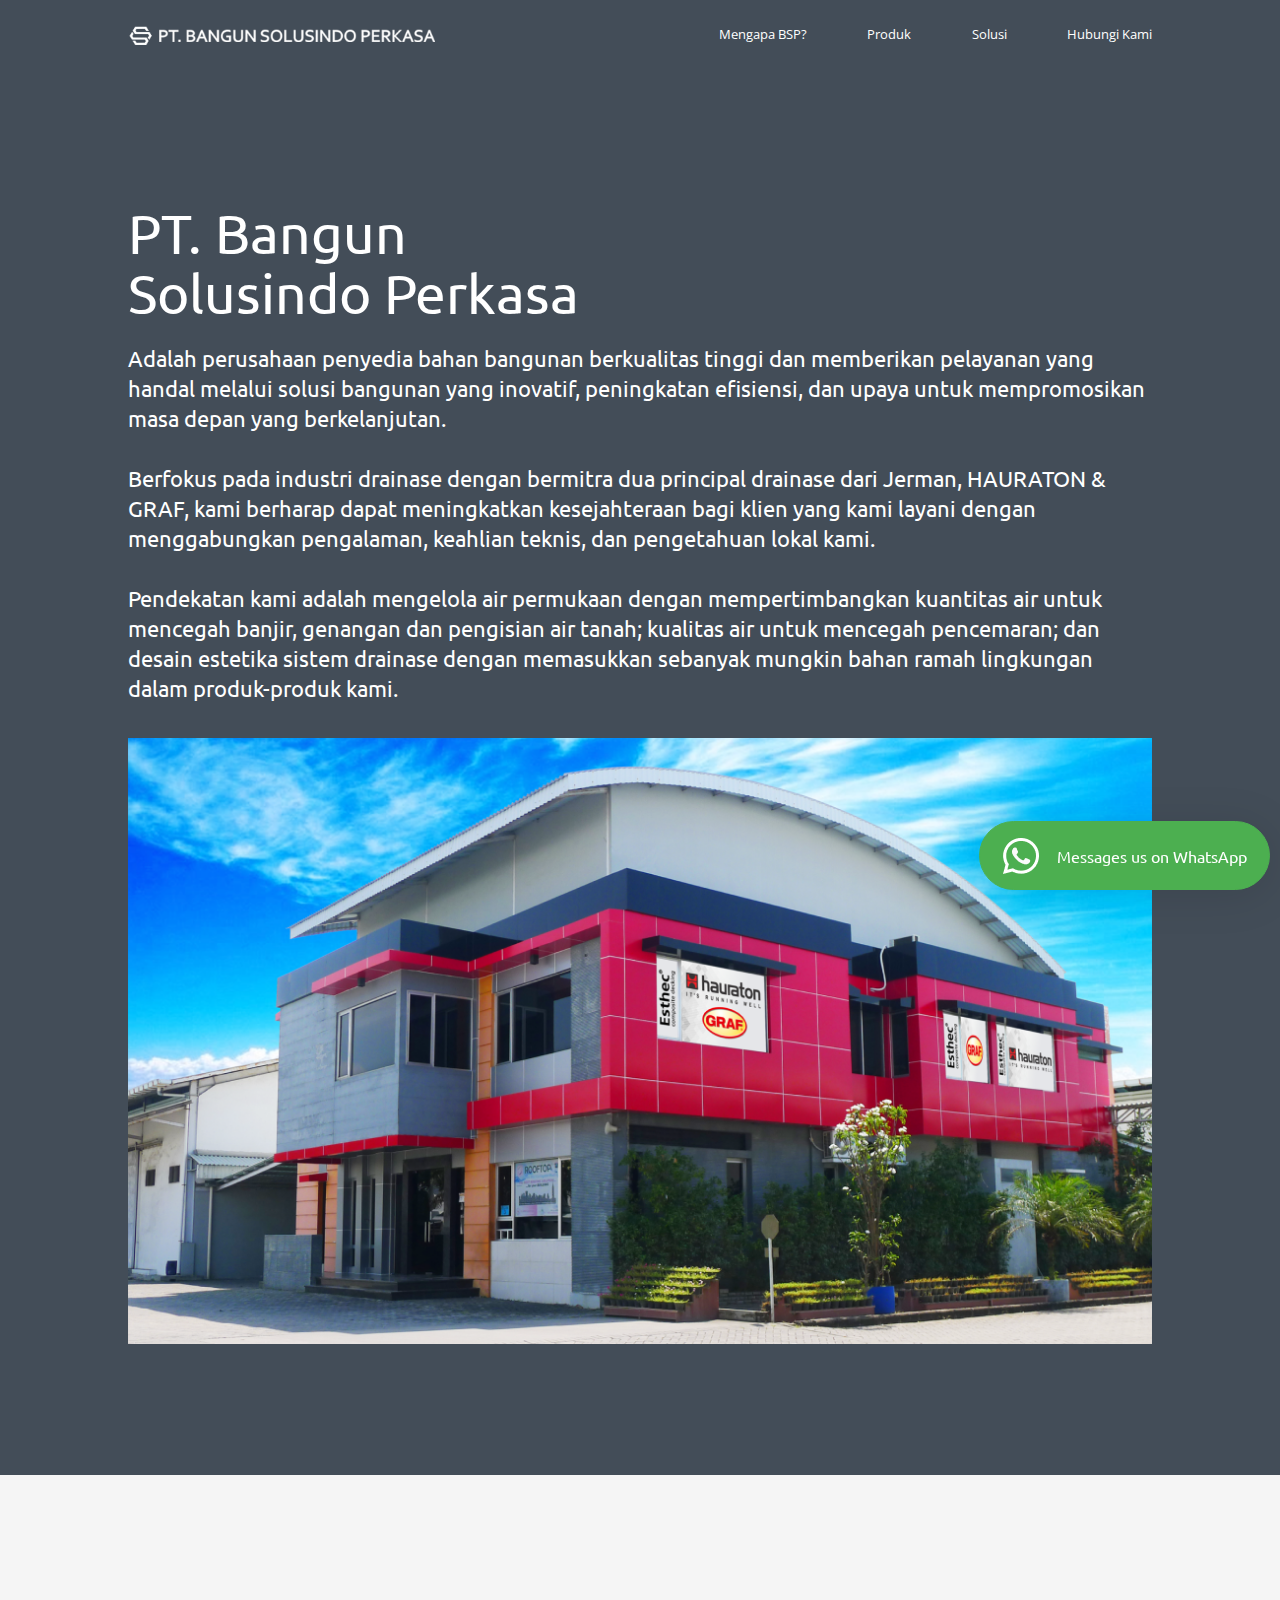
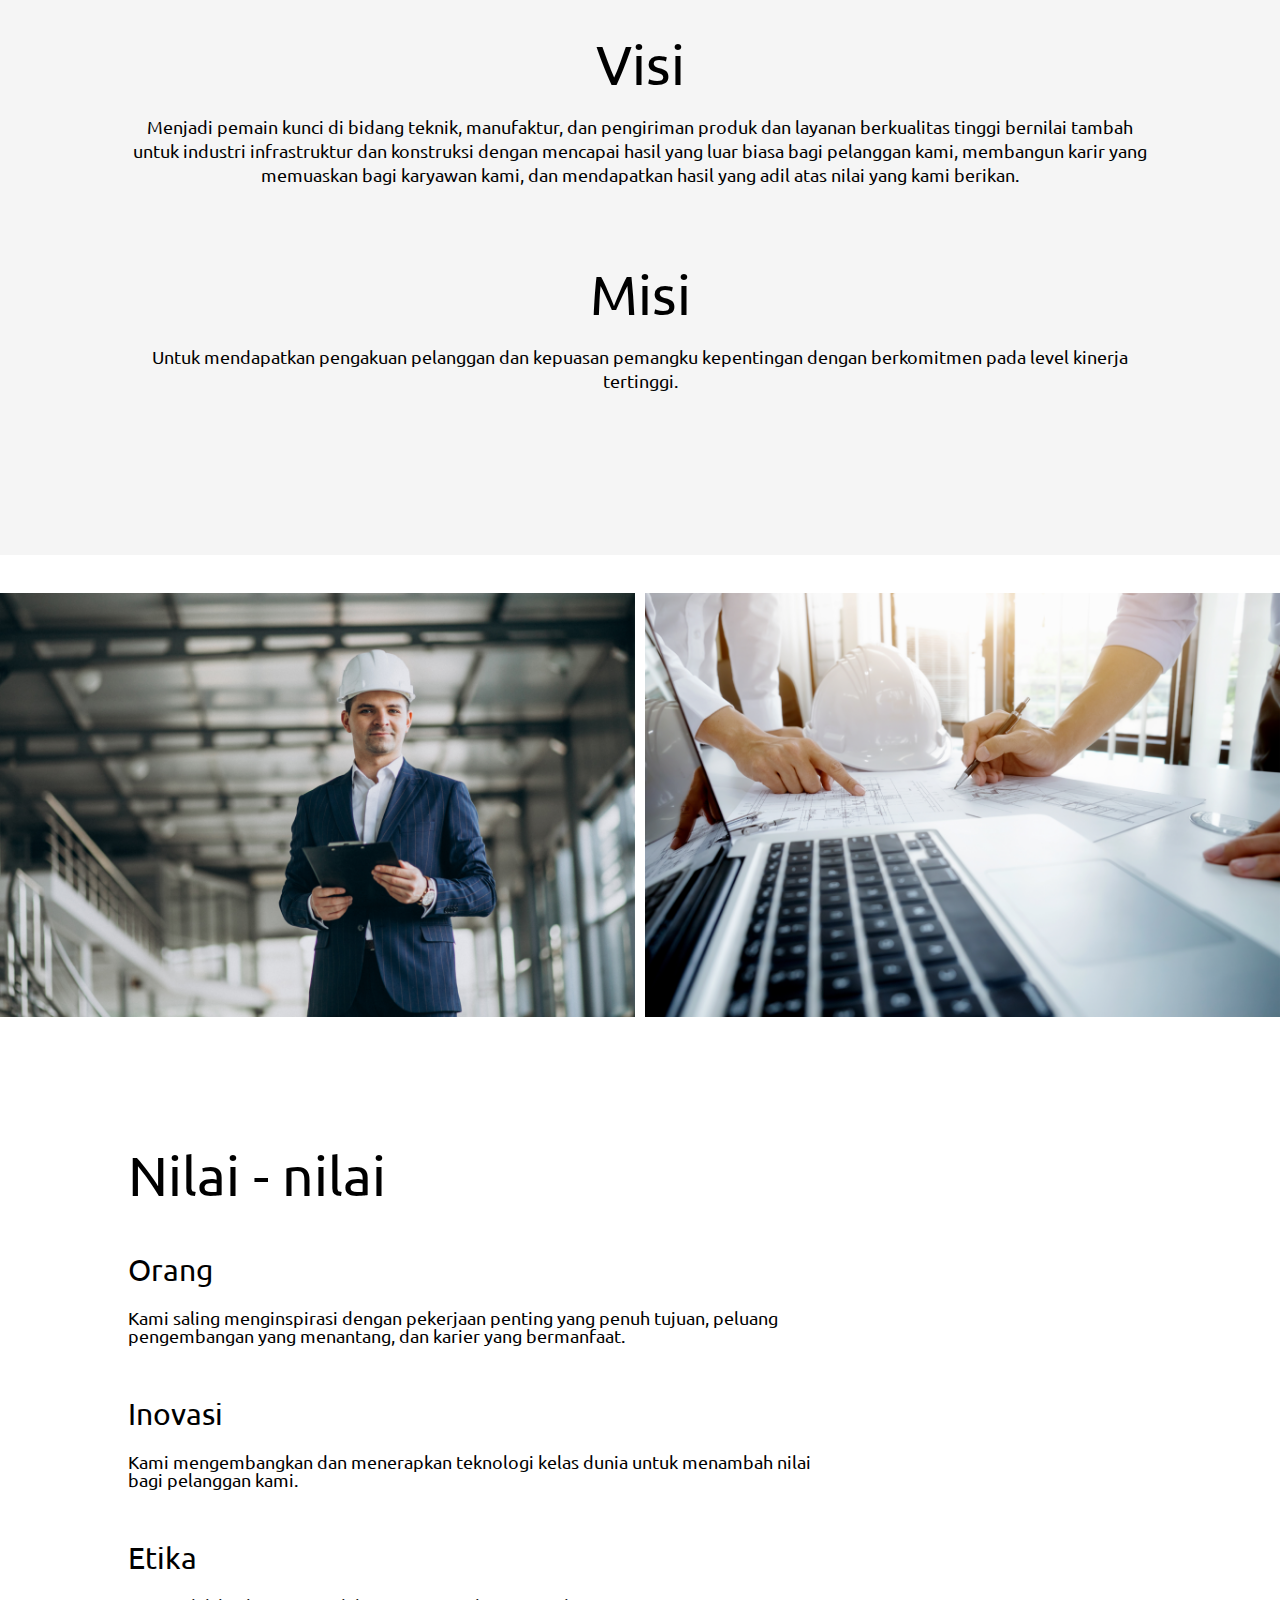
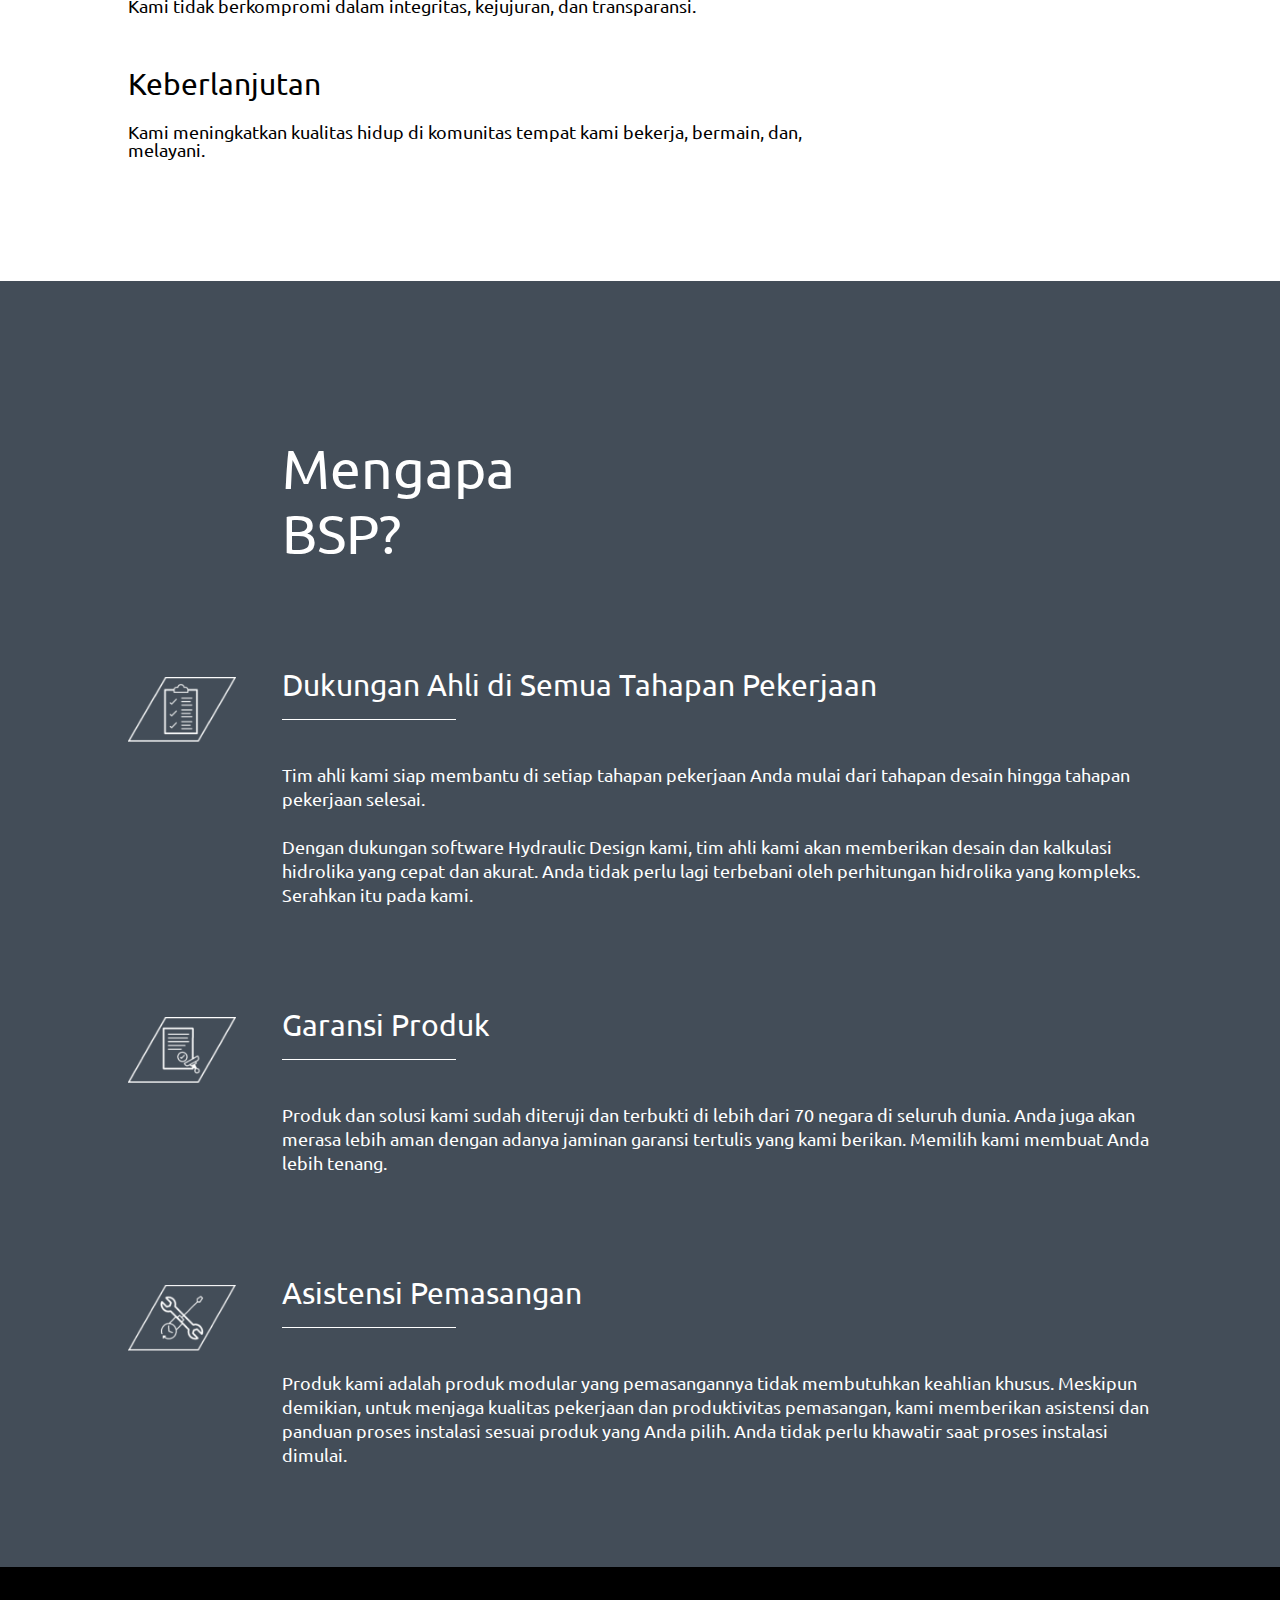
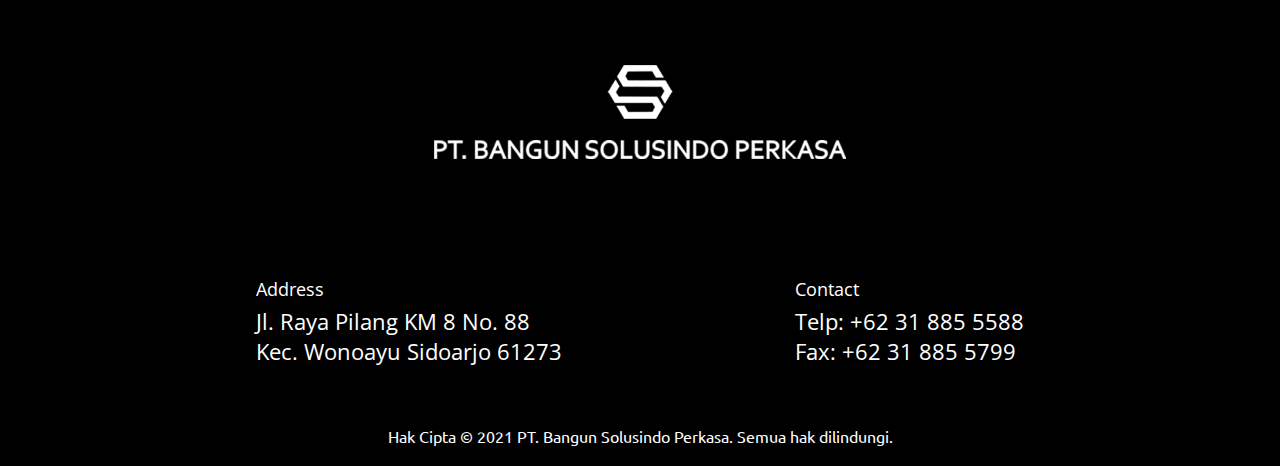
==== commit 47040e42: "update mobile responsive all page" ====
--- a/aboutus.html
+++ b/aboutus.html
@@ -69,6 +69,7 @@
                 sistem drainase dengan memasukkan sebanyak mungkin bahan ramah lingkungan dalam produk-produk kami.
             </p>
             <div class="profile-img">
+                <img src="images/bsp-company.png">
             </div>
         </div>
     </section>
--- a/style.css
+++ b/style.css
@@ -55,8 +55,8 @@
 }
 
 .header-side img{
-    width: 26.47px;
-    height: auto;
+    width: 26.47px !important;
+    height: auto !important;
 }
 
 /* header*/
@@ -135,101 +135,6 @@
     width: 100%;
 }
 
-/* header mobile style */
-
-@media only screen and (max-width: 768px) {
-    .logo-link{
-        width: 80%;
-    }
-
-    .header-side{
-        display: flex;
-        justify-content: space-between;
-        align-items: center;
-        margin: 0 22px;
-    }
-
-    nav .fas{
-        display: block;
-        font-size: 16px;
-        cursor: pointer;
-    }
-
-    .header nav {
-        display: flex;
-        padding: 0 5%;
-        justify-content: space-between;
-        align-items: center;
-    }
-
-    .bg-white .nav-links{
-        position: absolute;
-        background: black;
-        height: 100vh;
-        width: 100%;
-        top: 0;
-        right: -100%;
-        color: white;
-        z-index: 3;
-        transition: 0.5s;
-    }
-
-    .bg-grey .nav-links{
-        position: absolute;
-        background: black;
-        height: 100vh;
-        width: 100%;
-        top: 0;
-        right: -100%;
-        color: white;
-        z-index: 3;
-        transition: 0.5s;
-    }
-
-    .nav-links .fas{
-        display: block;
-        color:white;
-        font-size: 22px;
-        cursor: pointer;
-    }
-
-
-    .bg-white .nav-links ul li {
-        list-style-type: none;
-        display: block;
-        padding: 0;
-        position: relative;
-        text-align: center;
-    }
-
-    .bg-grey .nav-links ul li {
-        list-style-type: none;
-        display: block;
-        padding: 0;
-        position: relative;
-        text-align: center;
-    }
-
-    .bg-white .nav-links ul li a{
-        text-decoration: none;
-        color:white;
-        font-size: 4vw;
-    }
-
-    .bg-grey .nav-links ul li a{
-        text-decoration: none;
-        color:white;
-    }
-
-    .bg-white .nav-links ul li:last-child {
-        padding: auto;
-    }
-
-    .bg-grey .nav-links ul li:last-child {
-        padding: auto;
-    }
-}
-
 /* home content 1 */
 
 .content-1-container{
@@ -254,9 +159,9 @@
 }
 
 .left-col-content-1 h1{
-    font-size: 45px;
+    font-size: 3vw;
     font-weight: 300;
-    line-height: 53px;
+    line-height: 100%;
     margin-bottom: 12%;
 }
 .right-col-content-1{
@@ -337,19 +242,22 @@
 
 .content-2-container .content-2 .left-col-content-2 h1{
     font-weight: 400;
-    font-size: 45px;
+    font-size: 4vw;
 }
 
 .content-2-container .content-2 .right-col-content-2{
     width: 70%;
-    background: #353333;
-    margin:70px 0;
+    margin:10% 0;
+}
+
+.video-container{
+    width: 100%;
 }
 
 /* home content-3 */
 
 .content-3-container{
-    margin-top: 13px;
+    margin-top: 1%;
     width: 100%;
     background: #F5F5F5;
 }
@@ -364,15 +272,16 @@
 
 .content-3-container .content-3 .left-col-content-3{
     width: 35%;
-    height: 775px;
+    height: auto;
     text-align: left;
+    margin-bottom: 15%;
 }
 
 .content-3-container .content-3 .left-col-content-3 h1{
     font-weight: 400;
     font-size: 45px;
-    margin-top: 125px;
-    margin-bottom:65px;
+    margin-top: 30%;
+    margin-bottom:10%;
 }
 
 .content-3-container .content-3 .left-col-content-3 h3{
@@ -382,7 +291,7 @@
 }
 
 .content-3-container .content-3 .left-col-content-3 p{
-    margin-bottom:27px;
+    margin-bottom:5%;
 }
 
 .content-3-container .content-3 .right-col-content-3{
@@ -459,6 +368,7 @@
 
 .landside-img img{
     margin-bottom: 15px;
+
 }
 
 .underpass-1-img{
@@ -491,8 +401,8 @@
 .profile-content-container{
     width: 100%;
     background-color: #434D58;
-    padding-top: 100px;
-    padding-bottom:85px;
+    padding-top: 10%;
+    padding-bottom:10%;
 }
 
 .profile-content{
@@ -517,10 +427,13 @@
 }
 
 .profile-img{
-    width: 100%;
-    min-height: 615px;
-    background-image: url(images/bsp-company.png);
-    background-size: cover;
+    width:100%;
+    height: auto;
+}
+
+.profile-img img{
+    width: 100%;
+    height: auto;
 }
 
 .visi-content-container{
@@ -561,9 +474,9 @@
 }
 
 .nilai-img-container{
-    margin-top: 55px;
-    width: 100%;
-    height: 452px;
+    margin-top: 3%;
+    width: 100%;
+    height: auto;
     display: flex;
 }
 
@@ -583,7 +496,7 @@
 .nilai-content{
     margin-top: 80px;
     width: 80%;
-    margin: 80px auto 0 auto;
+    margin: 10% auto 0 auto;
 }
 
 .nilai-content h1{
@@ -596,19 +509,19 @@
     font-size: 30px;
     line-height: 36.36px;
     font-weight: 400;
-    margin-top: 55px;
+    margin-top:5%;
 }
 
 .nilai-content p{
     font-size: 18px;
     line-height: 18px;
     font-weight: 400;
-    margin-top: 15px;
+    margin-top: 2%;
     width: 70%;
 }
 
 .nilai-content p:last-child{
-    margin-bottom: 100px;
+    margin-bottom: 12%;
 }
 
 .why-content-container{
@@ -626,8 +539,8 @@
 }
 
 .why-content h1{
-    margin-top: 100px;
-    margin-bottom: 60px;
+    margin-top: 15%;
+    margin-bottom: 10%;
     width: 85%;
     font-size: 55px;
     line-height: 65px;
@@ -638,7 +551,7 @@
     font-size: 30px;
     line-height: 36.36px;
     font-weight: 400;
-    margin-bottom: 30px;
+    margin-bottom: 5%;
 }
 
 .why-content h3::after{
@@ -668,6 +581,7 @@
 }
 
 .img-point img{
+    width: 70%;
     margin: 10px auto;
 }
 
@@ -680,15 +594,16 @@
 /* product page style */
 .list-content-container{
     width: 100%;
-    height: calc(100vh - 80px);
+    height: auto;
     background-color: #434D58;
 }
 
 .list-content{
-    padding-top: 135px;
+    padding-top: 10%;
     width: 60%;
     margin: auto;
     text-align: center;
+    padding-bottom: 10%;
 }
 
 .list-content-container .list-content img{
@@ -749,13 +664,13 @@
 .left-col-product h1{
     font-size: 55px;
     line-height: 53px;
-    margin-bottom: 25px;
+    margin-bottom: 8%;
 }
 
 .left-col-product p{
     font-size: 18px;
     line-height: 24px;
-    margin-bottom: 40px;
+    margin-bottom: 10%;
 }
 
 .right-col-product{
@@ -765,6 +680,11 @@
     flex-direction: column;
     align-items: flex-end;
     justify-content: center;
+}
+
+.right-col-product img{
+    width: 80%;
+    height: auto;
 }
 
 .product-desc-container{
@@ -796,14 +716,15 @@
     flex-direction: row;
     flex-wrap: wrap;
     justify-content: flex-start;
-    margin-top:35px;
+    margin-top:7%;
+    width: 100%;
 }
 
 .product-type h3{
     font-size: 18px;
     line-height: 36px;
     font-weight: 600;
-    margin-right: 50px;
+    margin: 0 7% 0 0;
 }
 
 .product-type h3 a{
@@ -848,7 +769,7 @@
 }
 
 .contact-left-col p:last-child{
-    margin-bottom: 40%;
+    margin-bottom: 25%;
 }
 
 .contact-right-col{
@@ -920,7 +841,7 @@
 .contact-container{
     width: 100%;
     text-align: left;
-    margin-top: 55px;
+    margin-top: 15%;
     font-family: 'Open Sans', sans-serif;
 }
 
@@ -947,3 +868,459 @@
     margin-top: 60px;
     font-size: 16px;
 }
+
+/* mobile style */
+
+@media only screen and (max-width: 768px) {
+    p{
+        font-size: 4vw;
+    }
+
+    .logo-link{
+        width: 80%;
+    }
+
+    .header-side{
+        display: flex;
+        justify-content: space-between;
+        align-items: center;
+        margin: 0 22px;
+    }
+
+    nav .fas{
+        display: block;
+        font-size: 16px;
+        cursor: pointer;
+    }
+
+    .header nav {
+        display: flex;
+        padding: 0 5%;
+        justify-content: space-between;
+        align-items: center;
+    }
+
+    .bg-white .nav-links{
+        position: absolute;
+        background: black;
+        height: 100vh;
+        width: 100%;
+        top: 0;
+        right: -100%;
+        color: white;
+        z-index: 3;
+        transition: 0.5s;
+    }
+
+    .bg-grey .nav-links{
+        position: absolute;
+        background: black;
+        height: 100vh;
+        width: 100%;
+        top: 0;
+        right: -100%;
+        color: white;
+        z-index: 3;
+        transition: 0.5s;
+    }
+
+    .nav-links .fas{
+        display: block;
+        color:white;
+        font-size: 22px;
+        cursor: pointer;
+    }
+
+
+    .bg-white .nav-links ul li {
+        list-style-type: none;
+        display: block;
+        padding: 0;
+        position: relative;
+        text-align: center;
+    }
+
+    .bg-grey .nav-links ul li {
+        list-style-type: none;
+        display: block;
+        padding: 0;
+        position: relative;
+        text-align: center;
+    }
+
+    .bg-white .nav-links ul li a{
+        text-decoration: none;
+        color:white;
+        font-size: 4vw;
+    }
+
+    .bg-grey .nav-links ul li a{
+        text-decoration: none;
+        color:white;
+        font-size: 4vw;
+    }
+
+    .bg-white .nav-links ul li:last-child {
+        padding: auto;
+    }
+
+    .bg-grey .nav-links ul li:last-child {
+        padding: auto;
+    }
+
+    .content-1-container{
+        width: 100% !important;
+        margin: auto;
+        text-align: center;
+        display: flex;
+        flex-direction: column;
+    }
+
+    .left-col-content-1 {
+        width: 100% !important;
+        margin: 10% 5%;
+    }
+
+    .right-col-content-1 {
+        width: 100% !important;
+    }
+
+    .left-col-content-1 h1{
+        margin-top: 15%;
+        font-size: 8vw !important;
+    }
+
+    .content-2{
+        width: 100% !important;
+        flex-direction: column;
+    }
+
+    .content-2 .left-col-content-2{
+        width: 100% !important;
+        margin: 10% 5%;
+    }
+    
+    .content-2-container .content-2 .left-col-content-2 h1{
+        font-size: 8vw !important;
+    }
+
+    .content-2 .right-col-content-2{
+        width: 90% !important;
+        margin: 0 auto !important;
+        margin-bottom: 10% !important;
+    }
+
+    .video-container{
+        width: 100%;
+    }
+
+    iframe{
+        width: 100%;
+    }
+
+    .content-3{
+        width: 90% !important;
+        flex-direction: column;
+    }
+
+    .content-3-container .content-3 .left-col-content-3{
+        width: 100%;
+        height: auto;
+    }
+
+    .content-3-container .content-3 .left-col-content-3 h1{
+        margin-top:10%;
+    }
+
+    .content-3-container .content-3 .left-col-content-3 p{
+        width: 95%;
+    }
+
+    .content-3-container .content-3 .right-col-content-3{
+        width: 100%;
+        margin-bottom: 10% !important;
+    }
+
+    .airside-img{
+        margin: 0 !important;
+        margin-right: 2% !important;
+        width: 50%;
+    }
+
+    .landside-img{
+        margin: 0 !important;
+        width: 50%;
+    }
+
+    .airside-img img{
+        width: 100%;
+    }
+
+    .landside-img img{
+        width: 100%;
+        padding-top: 50%;
+    }
+
+    .drainase-pelabuhan img{
+        width: 100%;
+    }
+
+    .underpass-1-img{
+        margin: 0 !important;
+        margin-bottom: 3% !important;
+    }
+
+    .underpass-1-img img{
+        width: 80%;
+    }
+
+    .underpass-2-img{
+        margin: 0 !important;
+    }
+
+    .underpass-2-img img{
+        width: 80%;
+    }
+
+    .drainase-residential img{
+        width: 100%;
+    }
+
+    .drainase-arena img{
+        width: 100%;
+    }
+
+    .drainase-spbu img{
+        width: 100%;
+    }
+
+    .profile-content{
+        width: 90%;
+        margin: 0 auto;
+        text-align: left;
+        color: white;
+    }
+
+    .profile-content h1{
+        font-size: 8vw;
+        margin-bottom: 10%;
+        line-height: 1.5;
+    }
+
+    .profile-content p {
+        font-size: 4vw;
+        line-height: 2;
+        padding-bottom: 5%;
+    }
+
+    .nilai-content{
+        width: 90%;
+    }
+
+    .nilai-content h1{
+        font-size: 8vw;
+    }
+
+    .nilai-content h3{
+        font-size: 6vw;
+        margin-top: 8%;
+    }
+
+    .nilai-content p{
+        font-size: 4vw;
+        margin-top: 5%;
+        width: 100%;
+    }
+
+    .nilai-content p:last-child{
+        margin-bottom: 20%;
+    }
+
+    .nilai-img-container{
+        margin-top: 5%;
+    }
+
+    .why-content{
+        width: 90%;
+        margin: auto;
+        display: flex;
+        flex-direction: column;
+        align-items: flex-start;
+    }
+
+    .why-content h1{
+        margin-top:15%;
+        margin-bottom: 12%;
+        font-size: 12vw;
+    }
+
+    .why-content h3{
+        font-size: 6vw;
+    }
+
+    .why-content p{
+        font-size: 4vw;
+    }
+
+    .img-point{
+        width: 20%;
+    }
+
+    .img-point img{
+        width: 95%;
+    }
+
+    .desc-point{
+        width: 75%;
+        margin: 0;
+        margin-left: 5%;
+        margin-bottom: 10%;
+    }
+
+    .list-content{
+        padding-top: 20%;
+        width: 80%;
+    }
+
+    .list-content-container .list-content h1{
+        font-size: 8vw;
+    }
+
+    .product-list{
+        font-size: 3vw;
+        line-height: 3;
+        margin-top:5%;
+        padding-bottom: 10%;
+    }
+
+    .product-list div a{
+        font-size: 3.5vw;
+    }
+
+    .product-content{
+        width: 90%;
+        flex-direction: column;
+    }
+
+    .left-col-product{
+        width: 100%;
+    }
+
+    .left-col-product h1{
+        font-size: 8vw;
+        margin-top: 10%;
+    }
+
+    .left-col-product p{
+        font-size: 4vw;
+    }
+
+    .point-checklist div{
+        font-size: 4vw;
+        margin-bottom: 1%;
+    }
+
+    .product-type h3{
+        font-size:4vw;
+    }
+
+    .right-col-product{
+        width: 100%;
+        padding: 0 !important;
+    }
+
+    .right-col-product img{
+        width: 100%;
+        height: auto;
+        margin: 10% 0;
+    }
+
+    .product-desc-container{
+        height: auto;
+    }
+
+    .contact-content{
+        width: 90%;
+        flex-direction: column;
+    }
+
+    .contact-left-col{
+        width: 100%;
+    }
+
+    .contact-left-col h1{
+        margin-top: 15%;
+        font-size: 8vw;
+        line-height: 58px;
+        width: 40%;
+    }
+
+    .contact-left-col h3{
+        font-size: 6vw;
+        margin-top: 10%;
+    }
+
+    .contact-left-col p{
+        font-size: 4vw;
+    }
+
+    .contact-left-col p:last-child{
+        margin-bottom: 10%;
+    }
+    
+    .contact-right-col{
+        width: 100%;
+    }
+
+    .contact-right-col h3{
+        font-size: 6vw;
+        margin-bottom: 5%;
+    }
+
+    .contact-right-col .fullname{
+        width: 100%;
+    }
+
+    .contact-right-col .email{
+        width: 100%;
+    }
+
+    .contact-right-col input, .contact-right-col textarea{
+        margin: 3% 0;
+    }
+
+    .contact-right-col button{
+        width: 100%;
+        margin: 3% 0;
+        margin-bottom: 15%;
+    }
+
+    /* footer */
+
+    .footer-container{
+        width: 90%;
+        padding-top: 10%;
+    }
+
+    .logo-footer-container{
+        width: 90%;
+        margin: 0 auto;
+    }
+
+    .logo-footer-container img{
+        width: 100%;
+    }
+
+    .logo-footer img{
+        width: auto;
+    }
+
+    .address{
+        float: none;
+    }
+
+    .contact{
+        float: none;
+        margin-top: 10%;
+    }
+}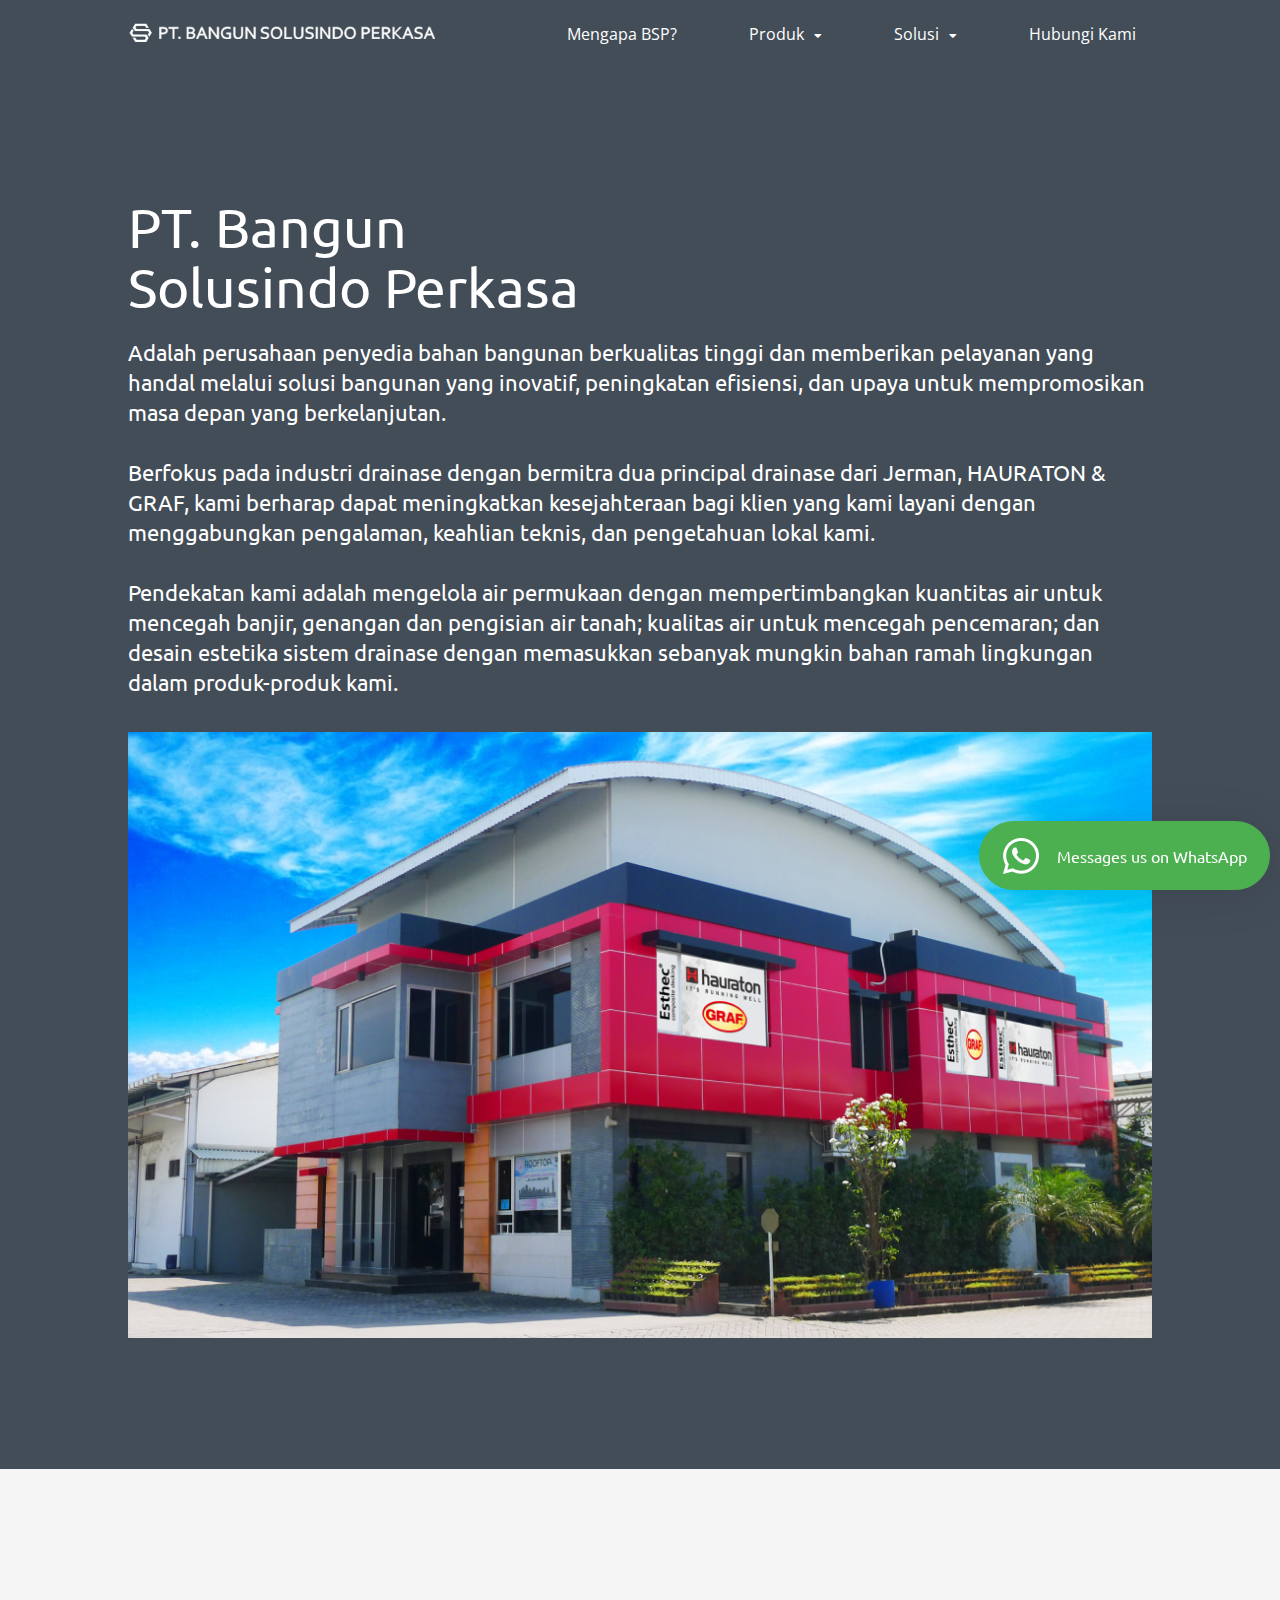
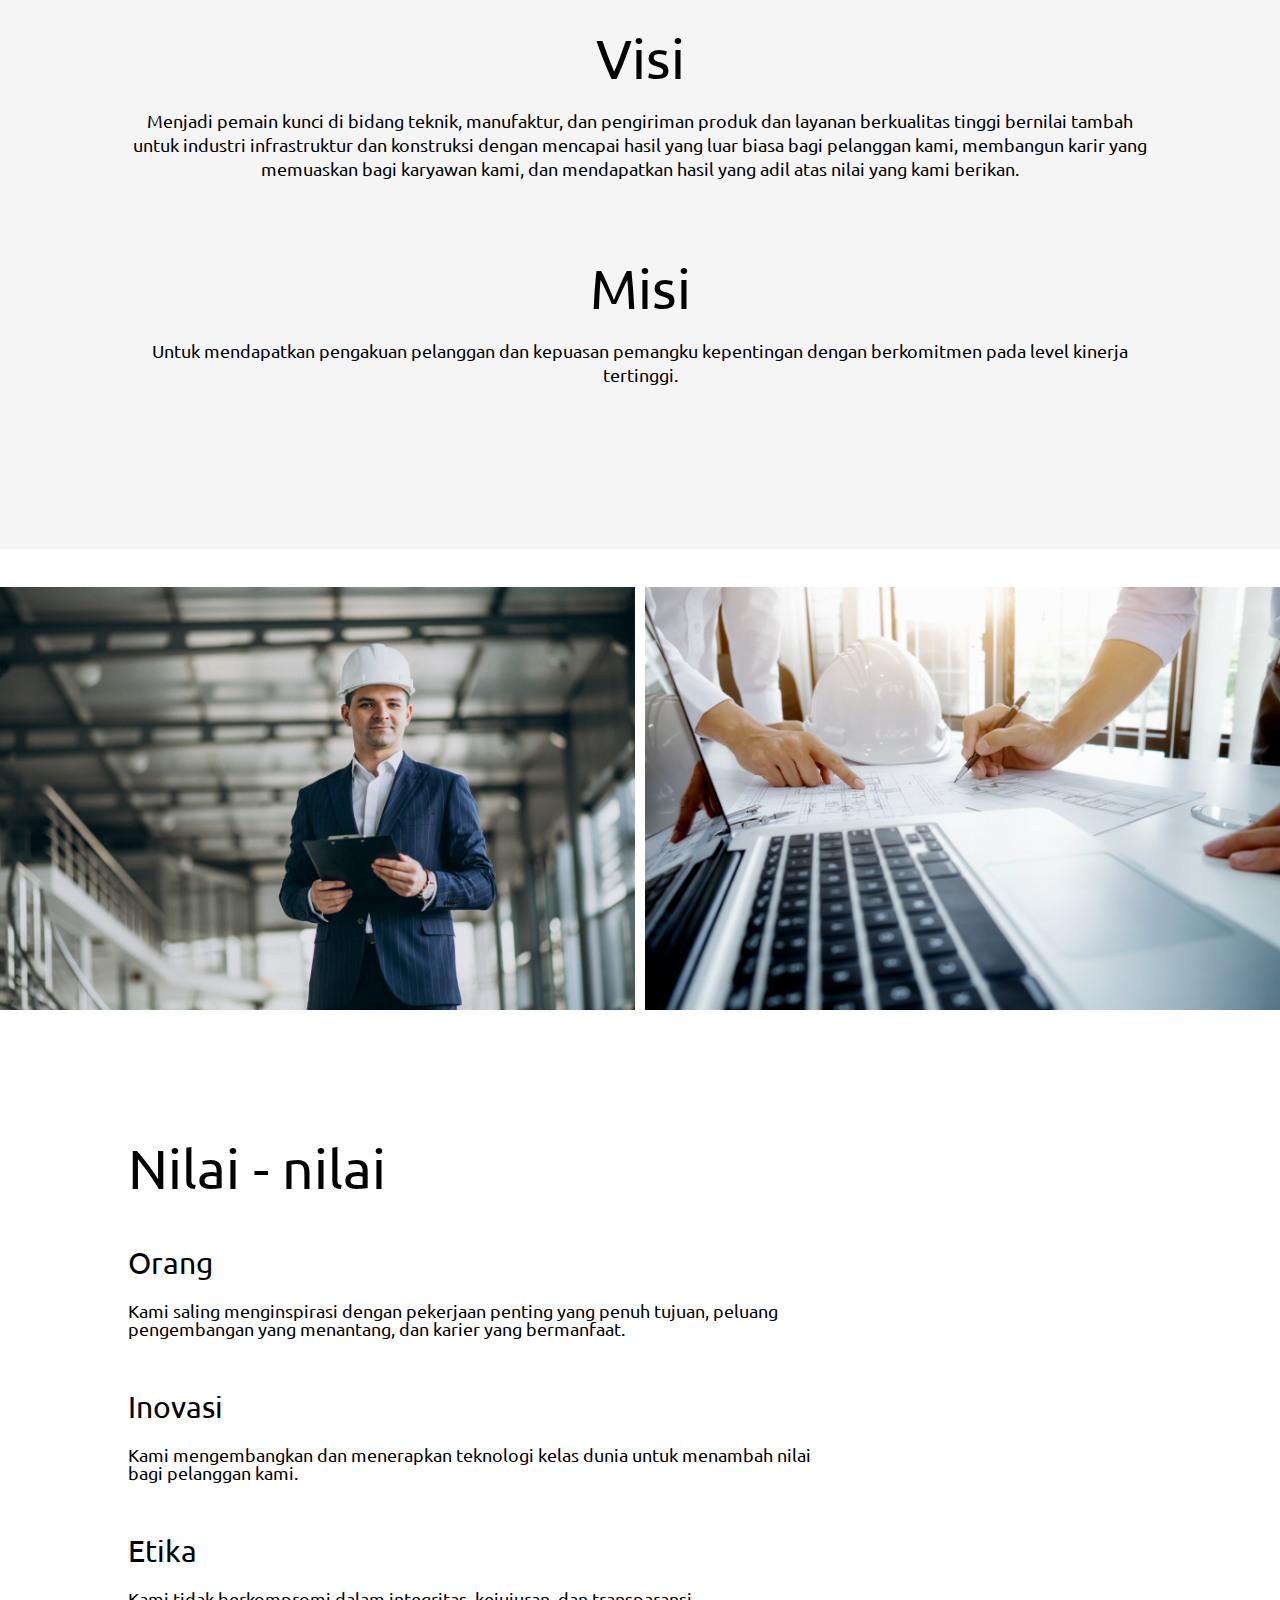
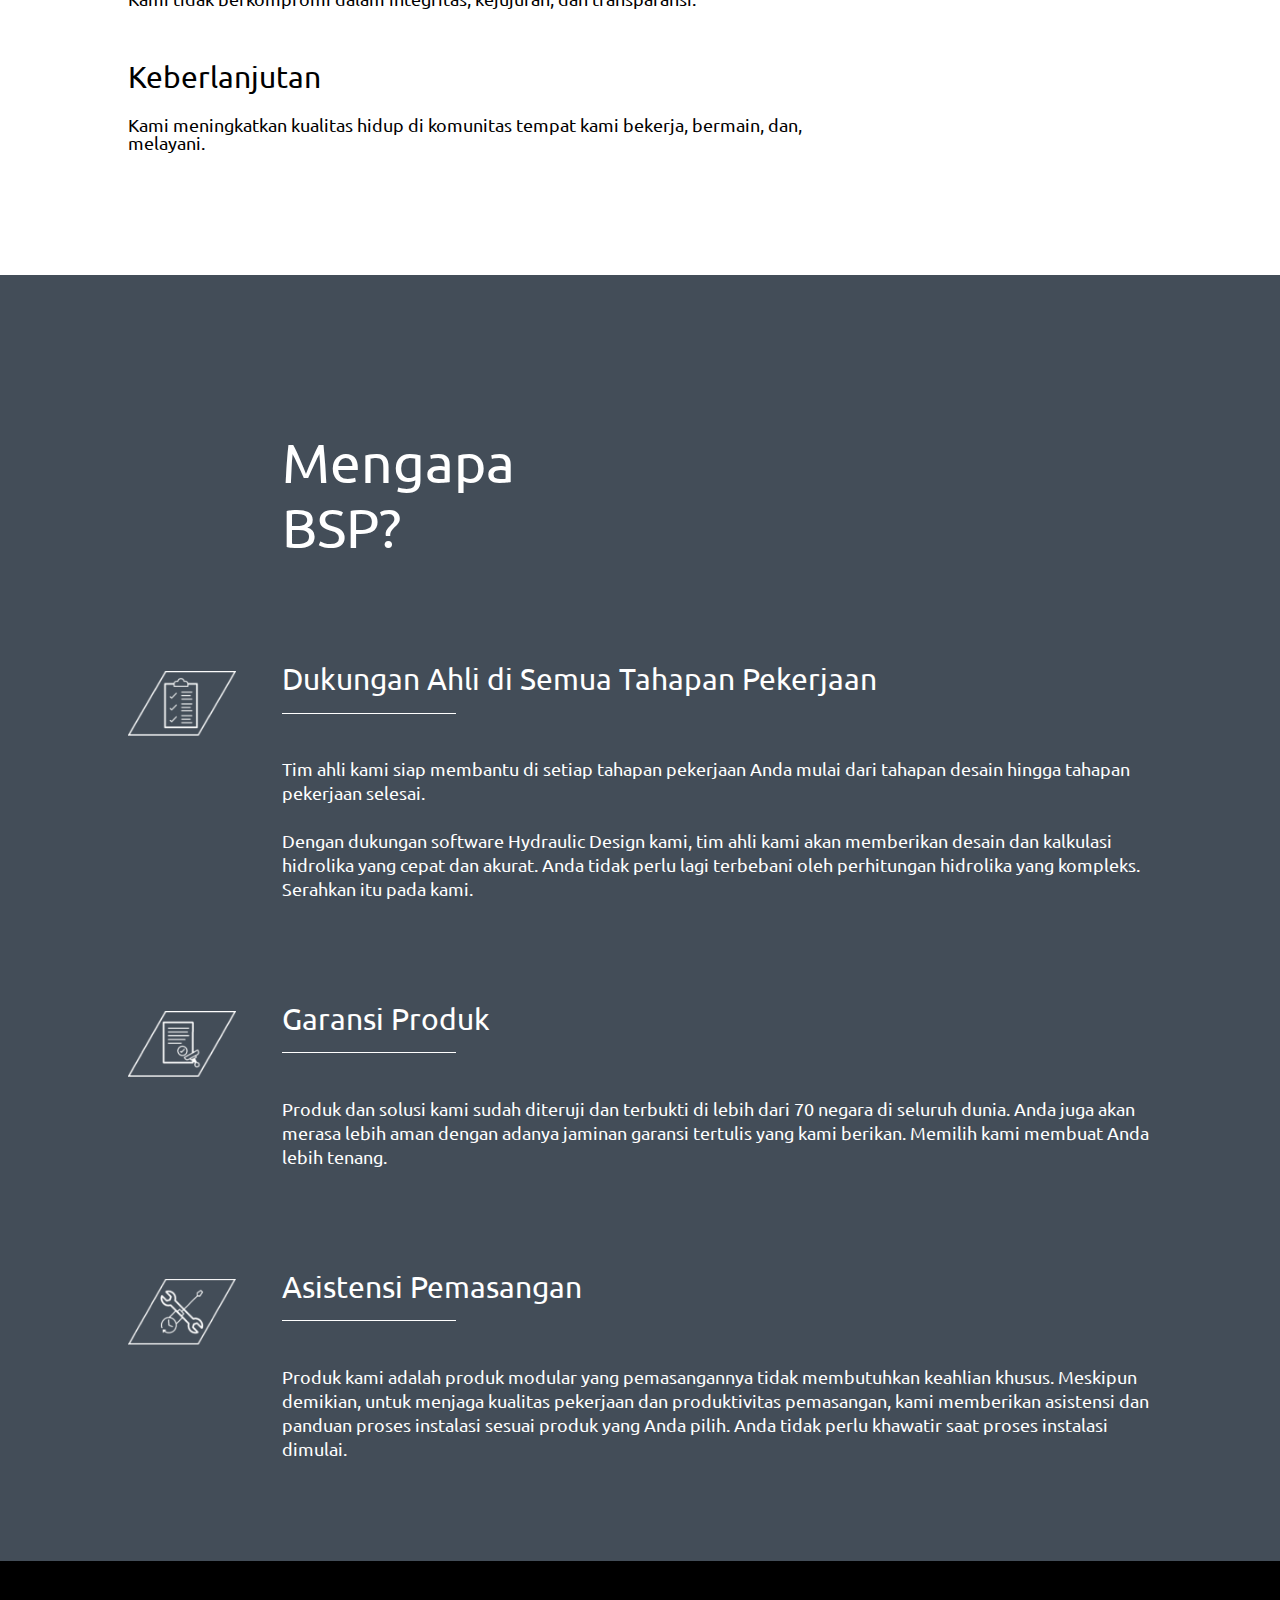
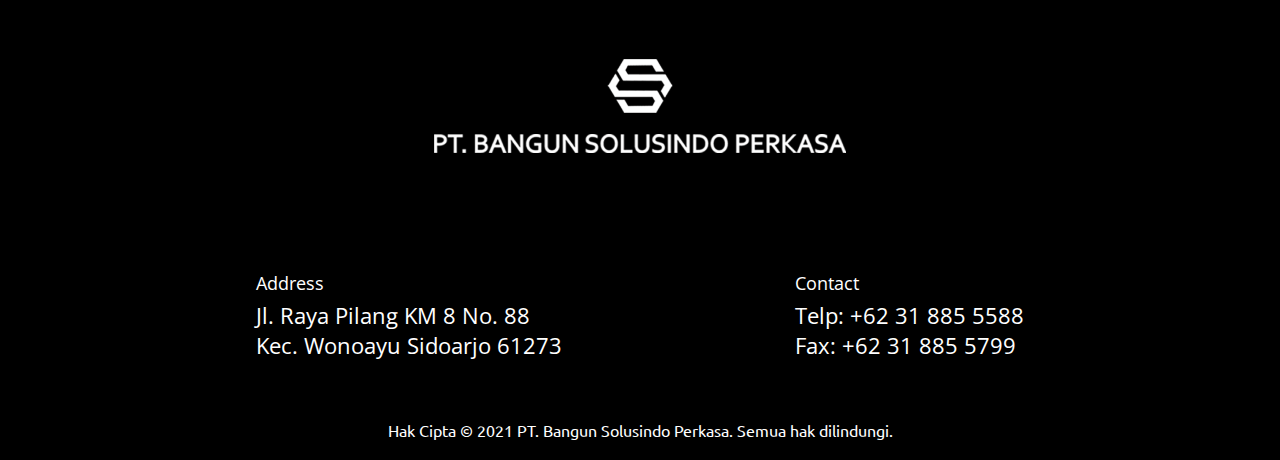
==== commit 91c8ccea: "update navbar" ====
--- a/aboutus.html
+++ b/aboutus.html
@@ -33,17 +33,60 @@
     <section class="header bg-grey">
         <nav>
             <a class="logo-link" href="index.html"><img src="images/logo-white.png"></a>
-            <div class="nav-links" id="navLinks">
+            <div class="navbar">
+                <a href="aboutus.html">Mengapa BSP?</a>
+                <div class="dropdown">
+                    <button class="dropbtn">Produk<i class="fas fa-caret-down"></i></button>
+                    <div class="dropdown-content">
+                        <a href="product.html#recyfix">RECYFIX®</a>
+                        <a href="product.html#sportfix">SPORTFIX®</a>
+                        <a href="product.html#faserfix">FASERFIX®</a>
+                        <a href="product.html#drainfix">DRAINFIX®</a>
+                        <a href="product.html#recifixpoint">RECYFIX®POINT</a>
+                        <a href="product.html#servicechannel">SERVICE CHANNEL</a>
+                        <a href="product.html#ecobloc">EcoBloc</a>
+                    </div>
+                </div>
+                <div class="dropdown">
+                    <button class="dropbtn">Solusi<i class="fas fa-caret-down"></i></button>
+                    <div class="dropdown-content">
+                        <a href="index.html#bandara">Drainase Bandara</a>
+                        <a href="index.html#pelabuhan">Drainase Pelabuhan</a>
+                        <a href="index.html#underpass">Drainase Underpass</a>
+                        <a href="index.html#residential">Drainase Residential</a>
+                        <a href="index.html#arena-olahraga">Drainase Arena Olahraga</a>
+                        <a href="index.html#spbu">Drainase SPBU</a>
+                    </div>
+                </div>
+                <a href="contact.html">Hubungi Kami</a>
+            </div>
+
+            <div class="mobile-navbar" id="navLinks">
                 <div class="header-side">
                     <img src="images/logo-white-content.png" alt="">
                     <i class="fas fa-times" onclick="hideMenu()"></i>
                 </div>
-                <ul>
-                    <li><a href="aboutus.html">Mengapa BSP?</a></li>
-                    <li><a href="product.html">Produk</a></li>
-                    <li><a href="#solusi">Solusi</a></li>
-                    <li><a href="contact.html">Hubungi Kami</a></li>
-                </ul>
+                <a href="aboutus.html">Mengapa BSP?</a>
+                <button class="mobile-dropbtn">Produk<i class="fas fa-caret-down"></i></button>
+                <div class="mobile-dropdown">
+                    <a href="product.html#recyfix">RECYFIX®</a>
+                    <a href="product.html#sportfix">SPORTFIX®</a>
+                    <a href="product.html#faserfix">FASERFIX®</a>
+                    <a href="product.html#drainfix">DRAINFIX®</a>
+                    <a href="product.html#recifixpoint">RECYFIX®POINT</a>
+                    <a href="product.html#servicechannel">SERVICE CHANNEL</a>
+                    <a href="product.html#ecobloc">EcoBloc</a>
+                </div>
+                <button class="mobile-dropbtn">Solusi<i class="fas fa-caret-down"></i></button>
+                <div class="mobile-dropdown">
+                    <a href="index.html#bandara">Drainase Bandara</a>
+                    <a href="index.html#pelabuhan">Drainase Pelabuhan</a>
+                    <a href="index.html#underpass">Drainase Underpass</a>
+                    <a href="index.html#residential">Drainase Residential</a>
+                    <a href="index.html#arena-olahraga">Drainase Arena Olahraga</a>
+                    <a href="index.html#spbu">Drainase SPBU</a>
+                </div>
+                <a href="contact.html">Hubungi Kami</a>
             </div>
             <i class="fas fa-bars" onclick="showMenu()"></i>
         </nav>
@@ -163,7 +206,8 @@
         <a href="http://wa.me/628113550057" target="_blank" rel="noopener noreferrer">
             <div class="cta">
                 <img src="images/whatsapp-btn.png" />
-                <p>Messages us on WhatsApp</p>
+                <p class="normal-cta">Messages us on WhatsApp</p>
+                <p class="mobile-cta">WhatsApp</p>
             </div>
         </a>
     </div>
@@ -208,6 +252,20 @@
         function hideMenu() {
             navLinks.style.right = "-100%";
         }
+
+        var dropdown = document.getElementsByClassName("mobile-dropbtn");
+        var i;
+        for (i = 0; i < dropdown.length; i++) {
+            dropdown[i].addEventListener("click", function () {
+                this.classList.toggle("active");
+                var dropdownContent = this.nextElementSibling;
+                if (dropdownContent.style.display === "block") {
+                    dropdownContent.style.display = "none";
+                } else {
+                    dropdownContent.style.display = "block";
+                }
+            });
+        }
     </script>
 
 </body>
--- a/style.css
+++ b/style.css
@@ -43,10 +43,16 @@
     width:30%;
 }
 
-nav .fas{
+nav .fa-bars, nav .fa-times{
     display: none;
 }
 
+nav .fa-caret-down{
+    font-size: 12px;
+    margin-left: 10px;
+    transition: 0.3s;
+}
+/* 
 .header-side{
     display: none;
     justify-content: space-between;
@@ -57,6 +63,135 @@
 .header-side img{
     width: 26.47px !important;
     height: auto !important;
+} */
+
+/* test navbar */
+.navbar {
+    overflow: hidden;
+}
+
+.mobile-navbar{
+    display:none
+}
+
+.bg-white .navbar a {
+    float: left;
+    font-size: 16px;
+    color: black;
+    text-align: center;
+    padding: 23px 16px;
+    text-decoration: none;
+    margin: 0 20px;
+    border-bottom: 1px solid white;
+}
+
+.bg-grey .navbar a{
+    float: left;
+    font-size: 16px;
+    color: white;
+    text-align: center;
+    padding: 23px 16px;
+    text-decoration: none;
+    margin: 0 20px;
+    border-bottom: 1px solid #434D58;
+}
+
+.navbar a:last-child{
+    margin-right: 0px;
+}
+
+.navbar .dropdown {
+    float: left;
+    overflow: hidden;
+}
+
+.navbar .dropdown a{
+    padding:0;    
+}
+
+.navbar .dropbtn a:hover{
+    border-bottom: 1px solid white !important;
+}
+
+
+.bg-white .dropdown .dropbtn {
+    font-size: 16px;  
+    border: none;
+    outline: none;
+    color: black;
+    padding: 23px 16px;
+    background-color: inherit;
+    font-family: inherit;
+    margin: 0 20px;
+}
+
+.bg-grey .dropdown .dropbtn {
+    font-size: 16px;  
+    border: none;
+    outline: none;
+    color: white;
+    padding: 23px 16px;
+    background-color: inherit;
+    font-family: inherit;
+    margin: 0 20px;
+}
+
+.bg-white .navbar a:hover, .navbar .dropdown:hover .dropbtn {
+    border-bottom: 1px solid black;
+}
+
+.bg-grey .navbar a:hover {
+    border-bottom: 1px solid white;
+}
+
+.dropdown:hover i{
+    transform: rotate(180deg);
+    -webkit-transform: rotate(180deg);
+}
+  
+  
+.dropdown-content {
+    display: none;
+    position: absolute;
+    background-color: #f9f9f9;
+    min-width: 300px;
+    box-shadow: 0px 8px 16px 0px rgba(0,0,0,0.2);
+    z-index: 1;
+}
+  
+.bg-white .dropdown-content a {
+    float: none;
+    color: black;
+    padding: 2% 6%;
+    text-decoration: none;
+    display: block;
+    text-align: left;
+    margin-top: 8%;
+    
+}
+
+.bg-grey .dropdown-content a{
+    float: none;
+    color: black;
+    padding: 2% 6%;
+    text-decoration: none;
+    display: block;
+    text-align: left;
+    margin-top: 8%;
+    border-bottom: 1px solid white;
+}
+
+.dropdown-content a:last-child {
+    margin-bottom: 8%;
+}
+  
+.dropdown-content a:hover {
+    font-weight: 660;
+    border-bottom: 1px solid #f9f9f9 !important;
+}
+  
+.dropdown:hover .dropdown-content {
+    display: block;
 }
 
 /* header*/
@@ -75,7 +210,6 @@
 }
 
 .header nav img{
-    margin: 23px 0;
     width: 100%;
     height:auto;
 }
@@ -105,34 +239,6 @@
 .bg-grey .nav-links ul li a{
     text-decoration: none;
     color:white;
-}
-
-.bg-white .nav-links ul li::after{
-    content: '';
-    width: 0%;
-    height: 2px;
-    background-color: #000000;
-    display: block;
-    margin: 5px auto 0 auto;
-    transition: 0.5s;
-}
-
-.bg-grey .nav-links ul li::after{
-    content: '';
-    width: 0%;
-    height: 2px;
-    background-color: white;
-    display: block;
-    margin: 5px auto 0 auto;
-    transition: 0.5s;
-}
-
-.bg-white .nav-links ul li:hover::after{
-    width: 100%;
-}
-
-.bg-grey .nav-links ul li:hover::after{
-    width: 100%;
 }
 
 /* home content 1 */
@@ -217,6 +323,14 @@
     margin-left:18px;
 }
 
+.cta .normal-cta{
+    display:block;
+}
+
+.cta .mobile-cta{
+    display:none;
+}
+
 /* home content 2 */
 
 .content-2-container{
@@ -880,16 +994,9 @@
         width: 80%;
     }
 
-    .header-side{
-        display: flex;
-        justify-content: space-between;
-        align-items: center;
-        margin: 0 22px;
-    }
-
     nav .fas{
         display: block;
-        font-size: 16px;
+        font-size: 4vw;
         cursor: pointer;
     }
 
@@ -899,73 +1006,103 @@
         justify-content: space-between;
         align-items: center;
     }
-
-    .bg-white .nav-links{
-        position: absolute;
+    
+
+    .header nav img{
+        margin:23px 0;
+    }
+
+    .navbar{
+        display:none;
+    }
+
+    .mobile-navbar{
+        display: flex;
+        position: fixed;
         background: black;
-        height: 100vh;
-        width: 100%;
-        top: 0;
-        right: -100%;
+        height: 100%;
+        width: 100%;
         color: white;
         z-index: 3;
+        top:0;
+        right:-100%;
         transition: 0.5s;
-    }
-
-    .bg-grey .nav-links{
-        position: absolute;
-        background: black;
-        height: 100vh;
-        width: 100%;
-        top: 0;
-        right: -100%;
+        flex-direction: column;
+        align-items: center;
+        overflow-x: hidden;
+        overflow-y: auto;
+    }
+
+    .mobile-navbar a{
+        font-size: 4vw;
         color: white;
-        z-index: 3;
-        transition: 0.5s;
-    }
-
-    .nav-links .fas{
+        text-decoration: none;
+        width: 100%;
+        text-align: center;
+        margin-top:5%;
+    }
+
+    .mobile-navbar a:last-child{
+        margin: 5% 0 !important;
+    }
+
+    .mobile-navbar .dropdown{
+        margin-top: 5%;
+        width: 100%;
+        text-align: center;
+        overflow: auto;
+    }
+
+    .mobile-navbar .mobile-dropbtn{
+        border: none;
+        outline: none;
+        color: white;
+        background-color: inherit;
+        font-family: inherit;
+        padding: 0;
+        font-size: 4vw;
+        margin: 0;
+        display: inline-flex;
+        width: 100%;
+        text-align: center;
+        align-items: center;
+        justify-content: center;
+        margin-top: 5%;
+    }
+
+    .mobile-navbar .mobile-dropbtn i{
+        font-size:2vw;
+    }
+
+    .active i{
+        transform: rotate(180deg);
+        -webkit-transform: rotate(180deg);
+    }
+
+    .mobile-navbar .mobile-dropdown{
+        display:none;
+        width: 100%;
+    }
+
+    .mobile-dropdown a{
+        width: 100%;
         display: block;
-        color:white;
-        font-size: 22px;
-        cursor: pointer;
-    }
-
-
-    .bg-white .nav-links ul li {
-        list-style-type: none;
-        display: block;
-        padding: 0;
-        position: relative;
-        text-align: center;
-    }
-
-    .bg-grey .nav-links ul li {
-        list-style-type: none;
-        display: block;
-        padding: 0;
-        position: relative;
-        text-align: center;
-    }
-
-    .bg-white .nav-links ul li a{
-        text-decoration: none;
-        color:white;
         font-size: 4vw;
-    }
-
-    .bg-grey .nav-links ul li a{
-        text-decoration: none;
-        color:white;
-        font-size: 4vw;
-    }
-
-    .bg-white .nav-links ul li:last-child {
-        padding: auto;
-    }
-
-    .bg-grey .nav-links ul li:last-child {
-        padding: auto;
+        margin-top: 5%;
+    }
+
+    .header-side{
+        display: flex;
+        width: 90%;
+        align-items: center;
+        justify-content: space-between;
+        margin:2% 0;
+    }
+
+    .header-side img{
+        margin: 2% 0 !important;
+        width: 8vw !important;
+        height: auto !important;
     }
 
     .content-1-container{
@@ -1295,6 +1432,20 @@
         margin-bottom: 15%;
     }
 
+    /* float button */
+    .cta{
+        height: 40px;
+        width: 150px;
+    }
+
+    .cta .normal-cta{
+        display: none;
+    }
+
+    .cta .mobile-cta{
+        display: block;
+    }
+
     /* footer */
 
     .footer-container{
@@ -1323,4 +1474,8 @@
         float: none;
         margin-top: 10%;
     }
+}
+
+@media only screen and (min-width: 1920px) {
+
 }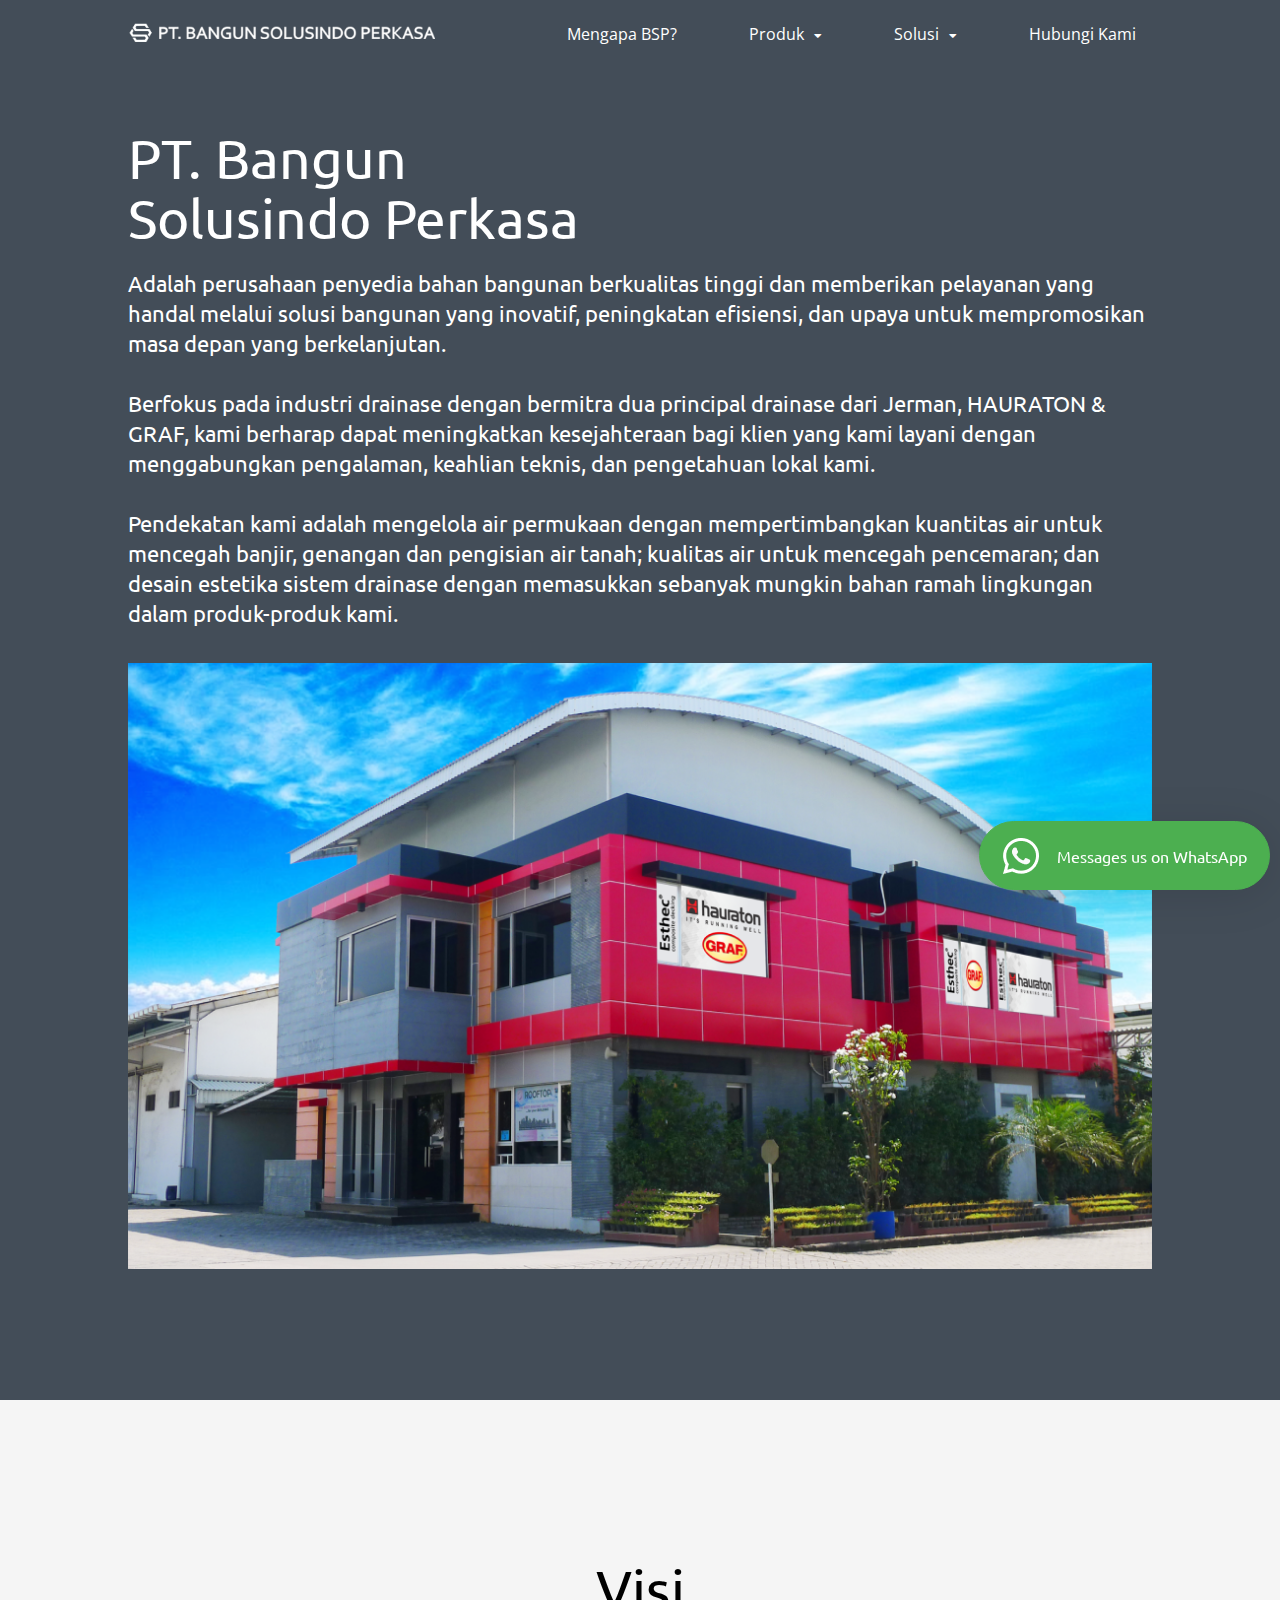
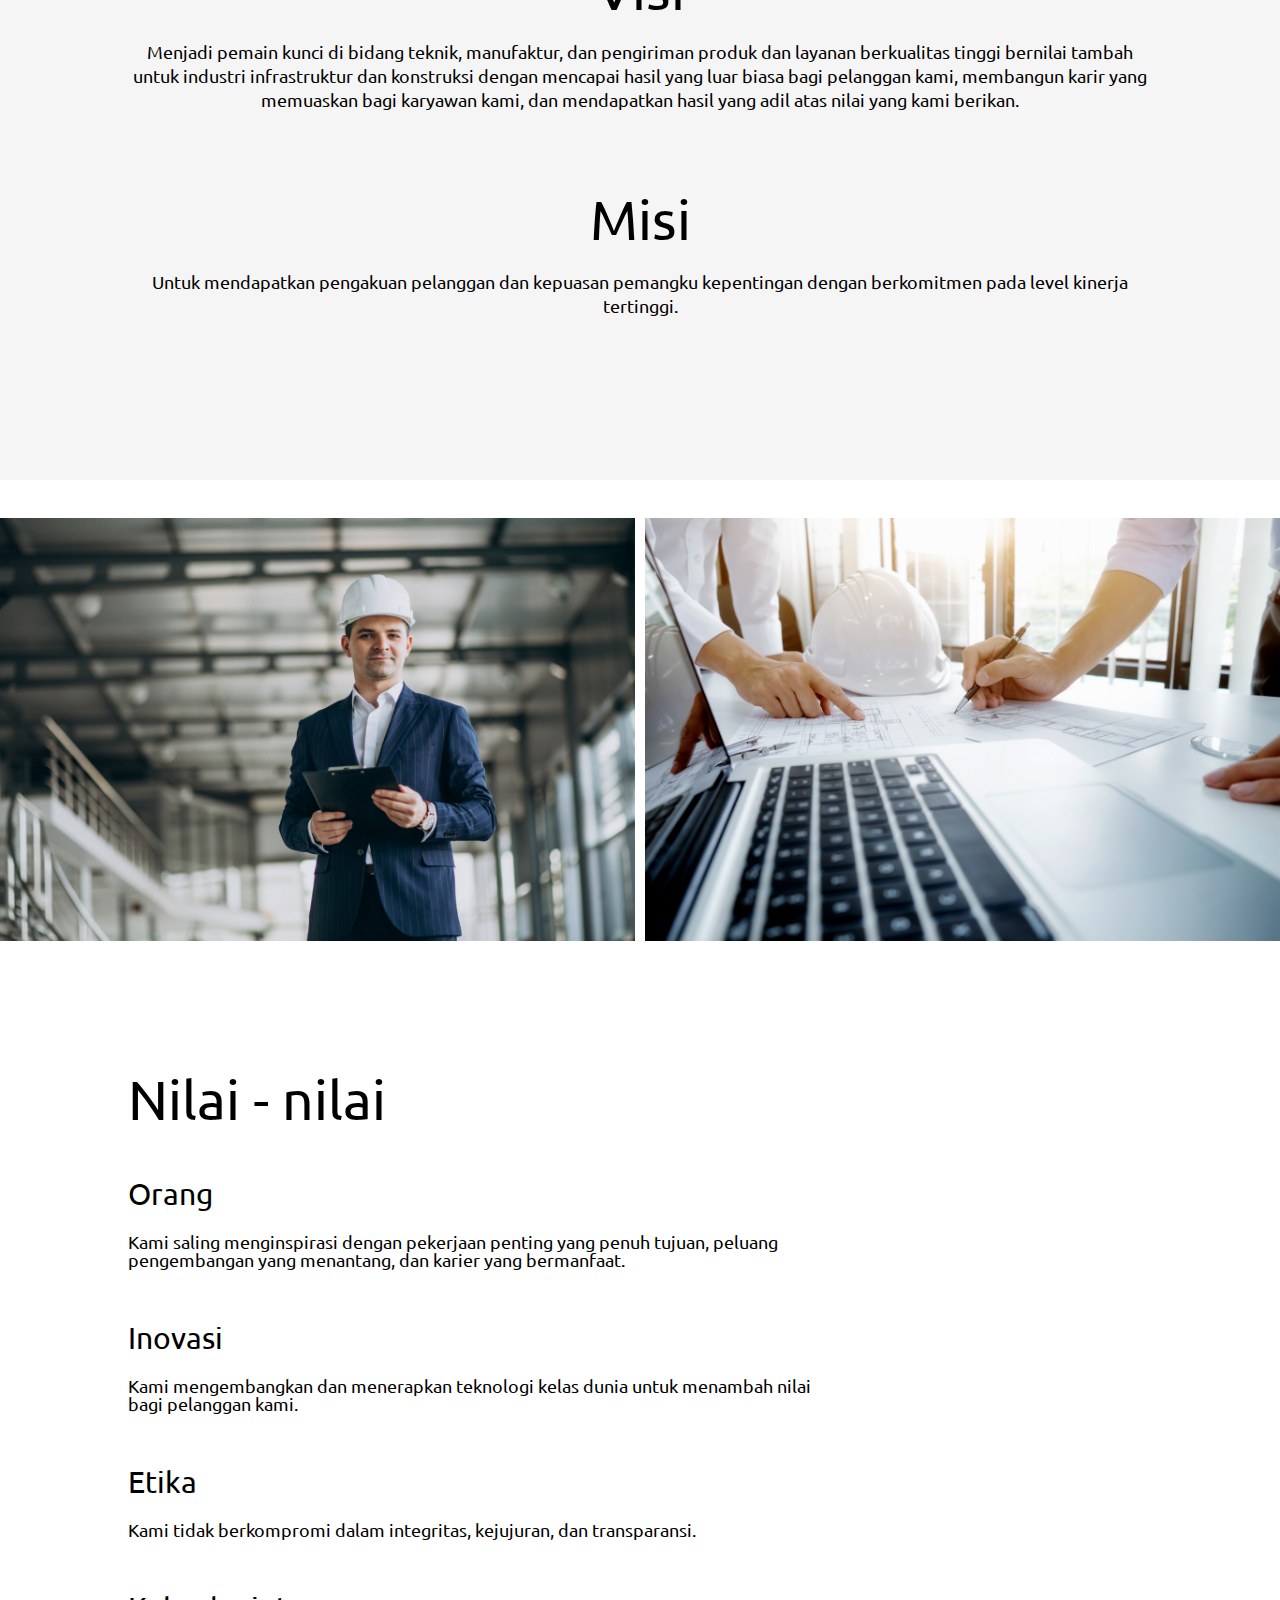
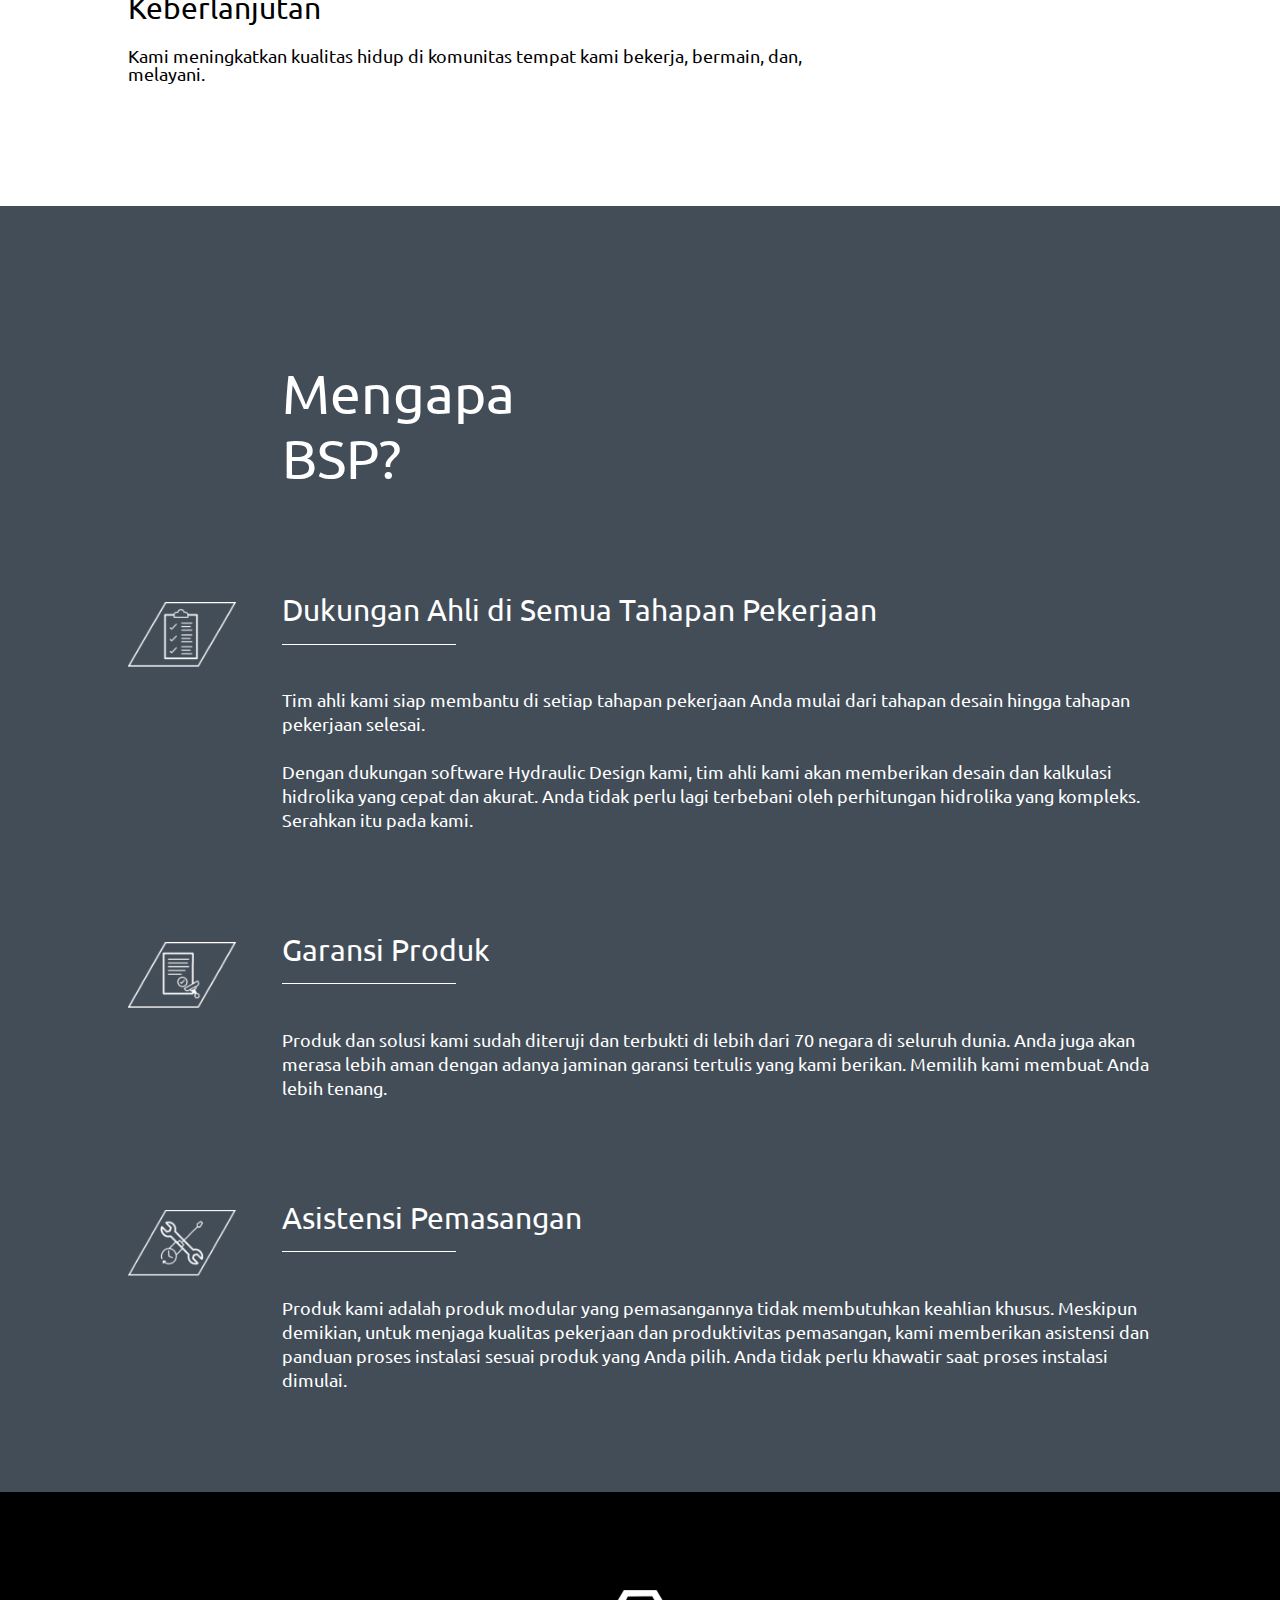
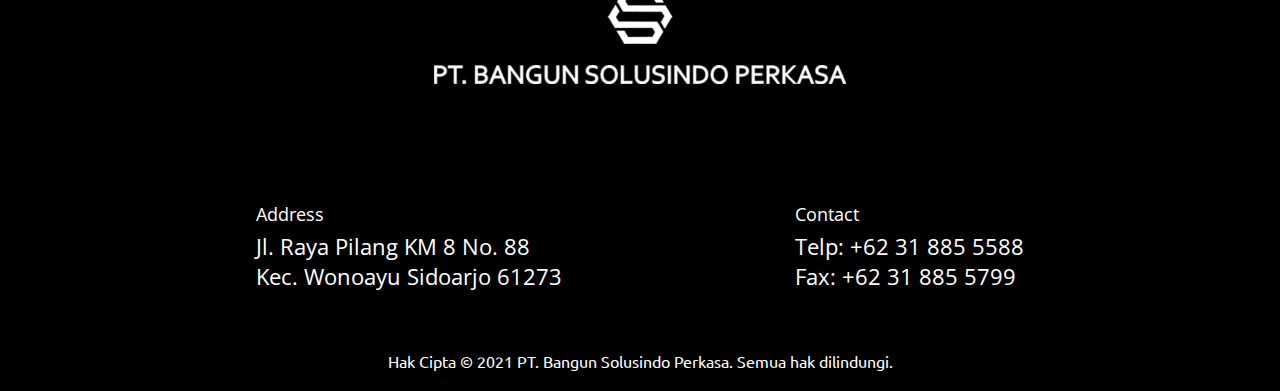
==== commit ea30d1f6: "update form" ====
--- a/aboutus.html
+++ b/aboutus.html
@@ -37,19 +37,23 @@
                 <a href="aboutus.html">Mengapa BSP?</a>
                 <div class="dropdown">
                     <button class="dropbtn">Produk<i class="fas fa-caret-down"></i></button>
-                    <div class="dropdown-content">
+                    <div class="dropdown-content product">
                         <a href="product.html#recyfix">RECYFIX®</a>
                         <a href="product.html#sportfix">SPORTFIX®</a>
                         <a href="product.html#faserfix">FASERFIX®</a>
                         <a href="product.html#drainfix">DRAINFIX®</a>
-                        <a href="product.html#recifixpoint">RECYFIX®POINT</a>
+                        <a href="product.html#recifixpoint">RECYFIX® POINT</a>
                         <a href="product.html#servicechannel">SERVICE CHANNEL</a>
-                        <a href="product.html#ecobloc">EcoBloc</a>
+                        <a href="product.html#ecobloc">EcoBloc®</a>
                     </div>
                 </div>
                 <div class="dropdown">
                     <button class="dropbtn">Solusi<i class="fas fa-caret-down"></i></button>
-                    <div class="dropdown-content">
+                    <div class="dropdown-content solusi">
+                        <div class="product-header">
+                            <a href="index.html#bandara">Bebas Genangan</a>
+                            <a href="detailed.html">Sumur Resapan</a>
+                        </div>
                         <a href="index.html#bandara">Drainase Bandara</a>
                         <a href="index.html#pelabuhan">Drainase Pelabuhan</a>
                         <a href="index.html#underpass">Drainase Underpass</a>
@@ -73,12 +77,14 @@
                     <a href="product.html#sportfix">SPORTFIX®</a>
                     <a href="product.html#faserfix">FASERFIX®</a>
                     <a href="product.html#drainfix">DRAINFIX®</a>
-                    <a href="product.html#recifixpoint">RECYFIX®POINT</a>
+                    <a href="product.html#recifixpoint">RECYFIX® POINT</a>
                     <a href="product.html#servicechannel">SERVICE CHANNEL</a>
-                    <a href="product.html#ecobloc">EcoBloc</a>
+                    <a href="product.html#ecobloc">EcoBloc®</a>
                 </div>
                 <button class="mobile-dropbtn">Solusi<i class="fas fa-caret-down"></i></button>
                 <div class="mobile-dropdown">
+                    <a href="index.html#bandara">Bebas Genangan</a>
+                    <a href="detailed.html">Sumur Resapan</a>
                     <a href="index.html#bandara">Drainase Bandara</a>
                     <a href="index.html#pelabuhan">Drainase Pelabuhan</a>
                     <a href="index.html#underpass">Drainase Underpass</a>
--- a/style.css
+++ b/style.css
@@ -52,20 +52,8 @@
     margin-left: 10px;
     transition: 0.3s;
 }
-/* 
-.header-side{
-    display: none;
-    justify-content: space-between;
-    align-items: center;
-    margin: 0 22px;
-}
-
-.header-side img{
-    width: 26.47px !important;
-    height: auto !important;
-} */
-
-/* test navbar */
+
+/* navbar */
 .navbar {
     overflow: hidden;
 }
@@ -154,35 +142,56 @@
     display: none;
     position: absolute;
     background-color: #f9f9f9;
-    min-width: 300px;
+    min-width: 400px;
     box-shadow: 0px 8px 16px 0px rgba(0,0,0,0.2);
     z-index: 1;
+}
+
+.product{
+    min-width: 300px !important;
+}
+
+.solusi{
+    min-width: 400px !important;
+}
+
+.dropdown-content .product-header{
+    display:flex;
+    align-items: center
+}
+
+.dropdown-content .product-header a{
+    font-size: 18px;
+}
+
+.dropdown-content .product-header a:last-child{
+    margin-bottom: 0 !important;
 }
   
 .bg-white .dropdown-content a {
     float: none;
     color: black;
-    padding: 2% 6%;
+    padding: 2%;
     text-decoration: none;
     display: block;
     text-align: left;
-    margin-top: 8%;
+    margin-top: 1%;
     
 }
 
 .bg-grey .dropdown-content a{
     float: none;
     color: black;
-    padding: 2% 6%;
+    padding: 2%;
     text-decoration: none;
     display: block;
     text-align: left;
-    margin-top: 8%;
+    margin-top: 1%;
     border-bottom: 1px solid white;
 }
 
 .dropdown-content a:last-child {
-    margin-bottom: 8%;
+    margin-bottom: 1%;
 }
   
 .dropdown-content a:hover {
@@ -198,8 +207,10 @@
 .header{
     height: auto;
     width: 100%;
-    position: relative;
+    position: fixed;
     font-family: 'Open Sans', sans-serif;
+    z-index: 2000;
+    margin-bottom: auto;
 }
 
 .header nav{
@@ -275,19 +286,760 @@
     background: #F5F5F5;
     text-align: center;
     justify-content: center;
+    position: relative;
 }
 
 .content-1-container .right-col-content-1 .img-1{
-    margin-top: 10%;
+    margin-top: 25%;
     width: 80%;
 }
 
 .content-1-container .right-col-content-1 .img-2{
     margin-top: 5%;
+    margin-bottom: 15%;
+    width: 80%;
+}
+
+.float-button-1{
+    position: absolute;
+    width: 189px;
+    height: 38px;
+    top: 27%;
+    left:10%;
+    color: white;
+    background: #E40613;
+    box-shadow: 3px 5px 8px rgba(0, 0, 0, 0.2);
+    border-radius: 5px;
+    display: flex;
+    flex-wrap: wrap;
+    align-items: center;
+    justify-content: space-evenly;
+    cursor: pointer;
+    animation: x infinite 8s;
+    animation-delay: -4s;
+}
+
+@keyframes x {
+    0% {transform: translateX(-2%) rotate(0deg);}
+    50% {transform: translateX(2%) rotate(0deg);}
+    100% {transform: translateX(-2%) rotate(0deg);}
+}
+
+.float-button-2{
+    position: absolute;
+    width: 189px;
+    height: 38px;
+    bottom: 40%;
+    right:10%;
+    color: white;
+    background: #4DBF30;
+    box-shadow: 3px 5px 8px rgba(0, 0, 0, 0.2);
+    border-radius: 5px;
+    display: flex;
+    flex-wrap: wrap;
+    align-items: center;
+    justify-content: space-evenly;
+    cursor: pointer;
+    animation: y infinite 8s;
+    animation-delay: -3s;
+}
+
+@keyframes y {
+    0% {transform: translateX(-2%) rotate(0deg);}
+    50% {transform: translateX(2%) rotate(0deg);}
+    100% {transform: translateX(-2%) rotate(0deg);}
+}
+
+/* home content 2 */
+
+.content-2-container{
+    width: 100%;
+    background-color: black;
+}
+
+.content-2{
+    width: 80%;
+    margin: auto;
+    text-align: center;
+    display: flex;
+    color:white;
+}
+
+.content-2-container .content-2 .left-col-content-2{
+    width: 30%;
+    height: auto;
+    text-align: left;
+    display: flex;
+    align-items: center;
+}
+
+.content-2-container .content-2 .left-col-content-2 h1{
+    font-weight: 400;
+    font-size: 4vw;
+}
+
+.content-2-container .content-2 .right-col-content-2{
+    width: 70%;
+    margin:10% 0;
+}
+
+.video-container{
+    width: 100%;
+}
+
+/* home content-3 */
+
+.content-3-container{
+    margin-top: 1%;
+    width: 100%;
+    background: #F5F5F5;
+}
+
+.content-3{
+    width: 80%;
+    margin: auto;
+    text-align: center;
+    display: flex;
+    color:black;
+}
+
+.content-3-container .content-3 .left-col-content-3{
+    width: 35%;
+    height: auto;
+    text-align: left;
+    margin-bottom: 15%;
+}
+
+.content-3-container .content-3 .left-col-content-3 h1{
+    font-weight: 400;
+    font-size: 45px;
+    margin-top: 30%;
+    margin-bottom:10%;
+}
+
+.content-3-container .content-3 .left-col-content-3 h3{
+    font-weight: 400;
+    font-size: 30px;
+    margin-bottom:8px;
+}
+
+.content-3-container .content-3 .left-col-content-3 p{
+    margin-bottom:5%;
+}
+
+.content-3-container .content-3 .right-col-content-3{
+    text-align: center;
+    margin: auto;
+    width: 65%;
+}
+
+.drainase-bandara{
+    display: flex;
+    flex-direction: row;
+    margin: 0 0 0 auto !important;
+    justify-content: flex-end;
+}
+
+.drainase-pelabuhan{
+    margin: auto 0 auto auto  !important;
+    display: flex;
+    flex-direction: row;
+    justify-content: flex-end;
+}
+
+.drainase-underpass{
+    display: flex;
+    flex-direction: column;
+    justify-content: flex-end;
+    
+}
+
+.drainase-residential{
+    margin: auto 0 auto auto  !important;
+    display: flex;
+    flex-direction: row;
+    justify-content: flex-end;
+}
+
+.drainase-arena{
+    margin: auto 0 auto auto  !important;
+    display: flex;
+    flex-direction: row;
+    justify-content: flex-end;
+}
+
+.drainase-spbu{
+    margin: auto 0 auto auto !important;
+    display: flex;
+    flex-direction: row;
+    justify-content: flex-end;
+}
+
+.airside-img{
+    display: flex;
+    flex-direction: column;
+    align-items: flex-start;
+    margin: 40px 15px;
+}
+
+.airside-img p{
+    font-size: 18px;
+    line-height: 21.82px;
+    padding: 0 15px;
+}
+
+.airside-img img{
+    margin-top: 15px;
+}
+
+.landside-img{
+    display: flex;
+    flex-direction: column;
+    align-items: flex-end;
+    justify-content: flex-end;
+    margin-bottom: 40px;
+}
+
+.landside-img p{
+    font-size: 18px;
+    line-height: 21.82px;
+    padding: 0 15px;
+}
+
+.landside-img img{
+    margin-bottom: 15px;
+
+}
+
+.underpass-1-img{
+    display: flex;
+    justify-content: flex-start;
+    margin: 20px 95px;
+    margin-left: 23% !important;
+}
+
+.underpass-2-img{
+    display: flex;
+    justify-content: flex-end;
+}
+.cta-content{
+    display: inline-flex;
+    align-items: center;
+    font-size: 22px;
+}
+
+.cta-content img{
+    padding: 0 10px;
+}
+
+.content-3 .left-col-content-3 a{
+    text-decoration: none;
+    color: black;
+}
+
+
+/* abous us page style */
+.profile-content-container{
+    width: 100%;
+    background-color: #434D58;
+    padding-top: 10%;
+    padding-bottom:10%;
+}
+
+.profile-content{
+    width: 80%;
+    margin: 0 auto;
+    text-align: left;
+    color: white;
+}
+
+.profile-content h1{
+    font-weight: 400;
+    font-size: 55px;
+    line-height: 60px;
+    margin-bottom: 20px;
+}
+
+.profile-content p{
+    font-weight: 400;
+    font-size: 22px;
+    line-height: 30px;
+    padding-bottom: 35px;
+}
+
+.profile-img{
+    width:100%;
+    height: auto;
+}
+
+.profile-img img{
+    width: 100%;
+    height: auto;
+}
+
+.visi-content-container{
+    width: 100%;
+    background-color: #F5F5F5;
+}
+
+.visi-content{
+    text-align: center;
+    width: 80%;
+    margin: auto;
+    height: 680px;
+    display: flex;
+    flex-direction: column;
+    justify-content: center;
+}
+
+.visi-content h1{
+    font-size: 55px;
+    line-height: 53px;
+    font-weight: 400;
+    margin-bottom: 25px;
+}
+
+.visi-content p{
+    font-size: 18px;
+    line-height: 24px;
+    font-weight: 400;
+    margin-bottom: 80px;
+}
+
+.visi-content p:last-child{
+    margin-bottom: 0;
+}
+
+.nilai-content-container{
+    width: 100%;
+}
+
+.nilai-img-container{
+    margin-top: 3%;
+    width: 100%;
+    height: auto;
+    display: flex;
+}
+
+.nilai-img-container div{
+    width: 50%;
+}
+
+.nilai-img-container div:first-child{
+    margin-right: 10px;
+}
+
+.nilai-img-container div img{
+    width: 100%;
+    height: auto;
+}
+
+.nilai-content{
+    margin-top: 80px;
+    width: 80%;
+    margin: 10% auto 0 auto;
+}
+
+.nilai-content h1{
+    font-size: 55px;
+    line-height: 53px;
+    font-weight: 400;
+}
+
+.nilai-content h3{
+    font-size: 30px;
+    line-height: 36.36px;
+    font-weight: 400;
+    margin-top:5%;
+}
+
+.nilai-content p{
+    font-size: 18px;
+    line-height: 18px;
+    font-weight: 400;
+    margin-top: 2%;
+    width: 70%;
+}
+
+.nilai-content p:last-child{
+    margin-bottom: 12%;
+}
+
+.why-content-container{
+    background-color: #434D58;
+    color: white;
+}
+
+.why-content{
+    width: 80%;
+    margin: auto;
+    display: flex;
+    justify-content: flex-end;
+    flex-direction: column;
+    align-items: flex-end;
+}
+
+.why-content h1{
+    margin-top: 15%;
+    margin-bottom: 10%;
+    width: 85%;
+    font-size: 55px;
+    line-height: 65px;
+    font-weight: 400;
+}
+
+.why-content h3{
+    font-size: 30px;
+    line-height: 36.36px;
+    font-weight: 400;
+    margin-bottom: 5%;
+}
+
+.why-content h3::after{
+    content: '';
+    height: 1px;
+    width: 20%;
+    display: block;
+    background-color: white;
+    margin-top: 15px;
+}
+
+.why-content p{
+    font-size: 18px;
+    line-height: 24px;
+    font-weight: 400;
+}
+
+.point-content{
+    width: 100%;
+    display: flex;
+    flex-direction: row;
+    flex-wrap: wrap;
+}
+
+.img-point{
+    width: 15%;
+}
+
+.img-point img{
+    width: 70%;
+    margin: 10px auto;
+}
+
+.desc-point{
+    width: 85%;
+    margin-bottom: 100px;
+}
+
+
+/* product page style */
+.list-content-container{
+    width: 100%;
+    height: auto;
+    background-color: #434D58;
+}
+
+.list-content{
+    padding-top: 15%;
+    width: 60%;
+    margin: auto;
+    text-align: center;
+    padding-bottom: 10%;
+}
+
+.list-content-container .list-content img{
+    opacity: 0.4;
+}
+
+.list-logo{
+    margin-bottom: 10px;
+}
+
+.list-content-container .list-content h1{
+    font-weight: 400;
+    font-size: 55px;
+    line-height: 53px;
+    color: white;
+}
+
+.product-list{
+    margin-top: 20px;
+    font-size: 22px;
+    line-height: 40px;
+    color: white;
+    display: flex;
+    flex-wrap: wrap;
+    justify-content: center;
+    align-items: center;
+    font-family: 'Open Sans', sans-serif;
+}
+
+.product-list div{
+    margin: 0 18px;
+}
+
+.product-list div a{
+    text-decoration: none;
+    color: white;
+}
+
+.product-list div a:hover{
+    font-weight: 600;   
+}
+
+.product-content-container{
+    width: 100%;
+}
+
+.product-content{
+    width: 80%;
+    margin: auto;
+    display: flex;
+}
+
+.left-col-product{
+    width: 50%;
+    padding-right: 10px;
+}
+
+.left-col-product h1{
+    font-size: 55px;
+    line-height: 53px;
+    margin-bottom: 8%;
+}
+
+.left-col-product p{
+    font-size: 18px;
+    line-height: 24px;
+    margin-bottom: 10%;
+}
+
+.right-col-product{
+    width: 50%;
+    padding-left: 10px;
+    display: flex;
+    flex-direction: column;
+    align-items: flex-end;
+    justify-content: center;
+}
+
+.right-col-product img{
+    width: 80%;
+    height: auto;
+}
+
+.product-desc-container{
+    display: flex;
+    flex-direction: column;
+    align-items: flex-start;
+    height: 660px;
+    justify-content: center;
+}
+
+.content-checklist{
+    display: flex;
+    align-items: center;
+}
+
+.point-checklist{
+    margin: 0 25px;
+}
+
+.point-checklist div{
+    font-size: 18px;
+    line-height: 21.82px;
+    margin-bottom: 5px;
+}
+
+.product-type{
+    font-family: 'Open Sans', sans-serif;
+    display: flex;
+    flex-direction: row;
+    flex-wrap: wrap;
+    justify-content: flex-start;
+    margin-top:7%;
+    width: 100%;
+}
+
+.product-type h3{
+    font-size: 18px;
+    line-height: 36px;
+    font-weight: 600;
+    margin: 0 7% 0 0;
+}
+
+.product-type h3 a{
+    text-decoration: none;
+    cursor: pointer;
+    color: black;
+}
+
+/* contact page style */
+
+.contact-content-container{
+    width: 100%;
+    margin-top:5%;
+}
+
+.contact-content{
+    width: 80%;
+    margin: auto;
+    display: flex;
+}
+
+.contact-left-col{
+    width: 50%;
+}
+
+.contact-left-col h1{
+    margin-top: 15%;
+    font-size: 4vw;
+    line-height: 58px; 
+    width: 50%;
+}
+
+.contact-left-col h3{
+    margin-top: 15%;
+    font-size: 2vw;
+    width: 50%;
+}
+
+.contact-left-col p{
+    font-size: 1.5vw;
+    margin-top: 5%;
+    line-height: 24px;
+}
+
+.contact-left-col p:last-child{
+    margin-bottom: 25%;
+}
+
+.contact-right-col{
+    width: 50%;
+}
+
+.contact-right-col h3{
+    width: 50%;
+    margin-top: 15%;
+    font-size: 2vw;
+    margin-bottom:2%;
+}
+
+.contact-right-col .fullname{
+    width: 45%;
+}
+
+.contact-right-col .email{
+    width: 53%;
+}
+
+.contact-right-col form{
+    display: flex;
+    justify-content: space-between;
+    flex-wrap: wrap;
+}
+
+.contact-right-col input, .contact-right-col textarea{
+    border: 1.5px solid #E0E6E8;
+    box-sizing: border-box;
+    border-radius: 5px;
+    width: 100%;
+    padding: 15px;
+    margin-bottom:2%;
+    font-family: 'Ubuntu', sans-serif;
+}
+
+.contact-right-col button{
+    background: #A46F13;
+    color: white;
+    padding: 3% 8%;
+    border-radius: 5px;
+    border: none;
+    margin-top: 2%;
+}
+
+/* detailed page style */
+
+.detail-content-container{
+    width: 100%;
+    margin-top:5%;
+}
+
+.detail-content-container-2{
+    width: 100%;
+}
+
+.detail-content{
+    width: 80%;
+    margin: auto;
+    display: flex;
+}
+
+.left-col-detail{
+    width: 50%;
+}
+
+.detail-content-container .detail-content .left-col-detail h1{
+    font-weight: 400;
+    font-size: 45px;
+    margin-top: 30%;
+    margin-bottom: 10%;
+}
+
+.detail-content-container-2 .detail-content .left-col-detail h1{
+    font-weight: 400;
+    font-size: 45px;
+    margin-bottom: 10%;
+}
+
+.detail-content .left-col-detail h3{
+    font-weight: 400;
+    font-size: 30px;
+    margin-bottom: 8%;
+}
+
+.detail-content .left-col-detail p{
     margin-bottom: 10%;
     width: 80%;
 }
 
+.detail-content .left-col-detail ul{
+    width: 90%;
+    margin: 0 5%;
+    margin-bottom: 20% !important;
+}
+
+.detail-content .left-col-detail ul p{
+    margin: 2% 0;
+}
+
+.detail-content .left-col-detail a{
+    text-decoration: none;
+    color: black;
+}
+
+.right-col-detail{
+    width: 50%;
+    text-align: center;
+    background-color: #F5F5F5;
+}
+
+.detail-content .right-col-detail img{
+    width: 80%;
+    height: auto;
+    margin:0 auto
+}
+
+.detail-content .right-col-detail .img-1{
+    margin:10% auto;
+    margin-bottom: 5% !important;
+}
+
+.detail-content .right-col-detail .img-2{
+    margin-bottom: 30% !important;
+}
+
+/* float wa button */
 .cta-container{
     position: fixed;
     z-index: 2;
@@ -329,605 +1081,6 @@
 
 .cta .mobile-cta{
     display:none;
-}
-
-/* home content 2 */
-
-.content-2-container{
-    width: 100%;
-    background-color: black;
-}
-
-.content-2{
-    width: 80%;
-    margin: auto;
-    text-align: center;
-    display: flex;
-    color:white;
-}
-
-.content-2-container .content-2 .left-col-content-2{
-    width: 30%;
-    height: auto;
-    text-align: left;
-    display: flex;
-    align-items: center;
-}
-
-.content-2-container .content-2 .left-col-content-2 h1{
-    font-weight: 400;
-    font-size: 4vw;
-}
-
-.content-2-container .content-2 .right-col-content-2{
-    width: 70%;
-    margin:10% 0;
-}
-
-.video-container{
-    width: 100%;
-}
-
-/* home content-3 */
-
-.content-3-container{
-    margin-top: 1%;
-    width: 100%;
-    background: #F5F5F5;
-}
-
-.content-3{
-    width: 80%;
-    margin: auto;
-    text-align: center;
-    display: flex;
-    color:black;
-}
-
-.content-3-container .content-3 .left-col-content-3{
-    width: 35%;
-    height: auto;
-    text-align: left;
-    margin-bottom: 15%;
-}
-
-.content-3-container .content-3 .left-col-content-3 h1{
-    font-weight: 400;
-    font-size: 45px;
-    margin-top: 30%;
-    margin-bottom:10%;
-}
-
-.content-3-container .content-3 .left-col-content-3 h3{
-    font-weight: 400;
-    font-size: 30px;
-    margin-bottom:8px;
-}
-
-.content-3-container .content-3 .left-col-content-3 p{
-    margin-bottom:5%;
-}
-
-.content-3-container .content-3 .right-col-content-3{
-    text-align: center;
-    margin: auto;
-    width: 65%;
-}
-
-.drainase-bandara{
-    display: flex;
-    flex-direction: row;
-    margin: 0 0 0 auto !important;
-    justify-content: flex-end;
-}
-
-.drainase-pelabuhan{
-    margin: auto 0 auto auto  !important;
-    display: flex;
-    flex-direction: row;
-    justify-content: flex-end;
-}
-
-.drainase-underpass{
-    display: flex;
-    flex-direction: column;
-    justify-content: flex-end;
-    
-}
-
-.drainase-residential{
-    margin: auto 0 auto auto  !important;
-    display: flex;
-    flex-direction: row;
-    justify-content: flex-end;
-}
-
-.drainase-arena{
-    margin: auto 0 auto auto  !important;
-    display: flex;
-    flex-direction: row;
-    justify-content: flex-end;
-}
-
-.airside-img{
-    display: flex;
-    flex-direction: column;
-    align-items: flex-start;
-    margin: 40px 15px;
-}
-
-.airside-img p{
-    font-size: 18px;
-    line-height: 21.82px;
-    padding: 0 15px;
-}
-
-.airside-img img{
-    margin-top: 15px;
-}
-
-.landside-img{
-    display: flex;
-    flex-direction: column;
-    align-items: flex-end;
-    justify-content: flex-end;
-    margin-bottom: 40px;
-}
-
-.landside-img p{
-    font-size: 18px;
-    line-height: 21.82px;
-    padding: 0 15px;
-}
-
-.landside-img img{
-    margin-bottom: 15px;
-
-}
-
-.underpass-1-img{
-    display: flex;
-    justify-content: flex-start;
-    margin: 20px 95px;
-}
-
-.underpass-2-img{
-    display: flex;
-    justify-content: flex-end;
-}
-.cta-content{
-    display: inline-flex;
-    align-items: center;
-    font-size: 22px;
-}
-
-.cta-content img{
-    padding: 0 10px;
-}
-
-.content-3 .left-col-content-3 a{
-    text-decoration: none;
-    color: black;
-}
-
-
-/* abous us page style */
-.profile-content-container{
-    width: 100%;
-    background-color: #434D58;
-    padding-top: 10%;
-    padding-bottom:10%;
-}
-
-.profile-content{
-    width: 80%;
-    margin: 0 auto;
-    text-align: left;
-    color: white;
-}
-
-.profile-content h1{
-    font-weight: 400;
-    font-size: 55px;
-    line-height: 60px;
-    margin-bottom: 20px;
-}
-
-.profile-content p{
-    font-weight: 400;
-    font-size: 22px;
-    line-height: 30px;
-    padding-bottom: 35px;
-}
-
-.profile-img{
-    width:100%;
-    height: auto;
-}
-
-.profile-img img{
-    width: 100%;
-    height: auto;
-}
-
-.visi-content-container{
-    width: 100%;
-    background-color: #F5F5F5;
-}
-
-.visi-content{
-    text-align: center;
-    width: 80%;
-    margin: auto;
-    height: 680px;
-    display: flex;
-    flex-direction: column;
-    justify-content: center;
-}
-
-.visi-content h1{
-    font-size: 55px;
-    line-height: 53px;
-    font-weight: 400;
-    margin-bottom: 25px;
-}
-
-.visi-content p{
-    font-size: 18px;
-    line-height: 24px;
-    font-weight: 400;
-    margin-bottom: 80px;
-}
-
-.visi-content p:last-child{
-    margin-bottom: 0;
-}
-
-.nilai-content-container{
-    width: 100%;
-}
-
-.nilai-img-container{
-    margin-top: 3%;
-    width: 100%;
-    height: auto;
-    display: flex;
-}
-
-.nilai-img-container div{
-    width: 50%;
-}
-
-.nilai-img-container div:first-child{
-    margin-right: 10px;
-}
-
-.nilai-img-container div img{
-    width: 100%;
-    height: auto;
-}
-
-.nilai-content{
-    margin-top: 80px;
-    width: 80%;
-    margin: 10% auto 0 auto;
-}
-
-.nilai-content h1{
-    font-size: 55px;
-    line-height: 53px;
-    font-weight: 400;
-}
-
-.nilai-content h3{
-    font-size: 30px;
-    line-height: 36.36px;
-    font-weight: 400;
-    margin-top:5%;
-}
-
-.nilai-content p{
-    font-size: 18px;
-    line-height: 18px;
-    font-weight: 400;
-    margin-top: 2%;
-    width: 70%;
-}
-
-.nilai-content p:last-child{
-    margin-bottom: 12%;
-}
-
-.why-content-container{
-    background-color: #434D58;
-    color: white;
-}
-
-.why-content{
-    width: 80%;
-    margin: auto;
-    display: flex;
-    justify-content: flex-end;
-    flex-direction: column;
-    align-items: flex-end;
-}
-
-.why-content h1{
-    margin-top: 15%;
-    margin-bottom: 10%;
-    width: 85%;
-    font-size: 55px;
-    line-height: 65px;
-    font-weight: 400;
-}
-
-.why-content h3{
-    font-size: 30px;
-    line-height: 36.36px;
-    font-weight: 400;
-    margin-bottom: 5%;
-}
-
-.why-content h3::after{
-    content: '';
-    height: 1px;
-    width: 20%;
-    display: block;
-    background-color: white;
-    margin-top: 15px;
-}
-
-.why-content p{
-    font-size: 18px;
-    line-height: 24px;
-    font-weight: 400;
-}
-
-.point-content{
-    width: 100%;
-    display: flex;
-    flex-direction: row;
-    flex-wrap: wrap;
-}
-
-.img-point{
-    width: 15%;
-}
-
-.img-point img{
-    width: 70%;
-    margin: 10px auto;
-}
-
-.desc-point{
-    width: 85%;
-    margin-bottom: 100px;
-}
-
-
-/* product page style */
-.list-content-container{
-    width: 100%;
-    height: auto;
-    background-color: #434D58;
-}
-
-.list-content{
-    padding-top: 10%;
-    width: 60%;
-    margin: auto;
-    text-align: center;
-    padding-bottom: 10%;
-}
-
-.list-content-container .list-content img{
-    opacity: 0.4;
-}
-
-.list-logo{
-    margin-bottom: 10px;
-}
-
-.list-content-container .list-content h1{
-    font-weight: 400;
-    font-size: 55px;
-    line-height: 53px;
-    color: white;
-}
-
-.product-list{
-    margin-top: 20px;
-    font-size: 22px;
-    line-height: 40px;
-    color: white;
-    display: flex;
-    flex-wrap: wrap;
-    justify-content: center;
-    align-items: center;
-    font-family: 'Open Sans', sans-serif;
-}
-
-.product-list div{
-    margin: 0 18px;
-}
-
-.product-list div a{
-    text-decoration: none;
-    color: white;
-}
-
-.product-list div a:hover{
-    font-weight: 600;   
-}
-
-.product-content-container{
-    width: 100%;
-}
-
-.product-content{
-    width: 80%;
-    margin: auto;
-    display: flex;
-}
-
-.left-col-product{
-    width: 50%;
-    padding-right: 10px;
-}
-
-.left-col-product h1{
-    font-size: 55px;
-    line-height: 53px;
-    margin-bottom: 8%;
-}
-
-.left-col-product p{
-    font-size: 18px;
-    line-height: 24px;
-    margin-bottom: 10%;
-}
-
-.right-col-product{
-    width: 50%;
-    padding-left: 10px;
-    display: flex;
-    flex-direction: column;
-    align-items: flex-end;
-    justify-content: center;
-}
-
-.right-col-product img{
-    width: 80%;
-    height: auto;
-}
-
-.product-desc-container{
-    display: flex;
-    flex-direction: column;
-    align-items: flex-start;
-    height: 660px;
-    justify-content: center;
-}
-
-.content-checklist{
-    display: flex;
-    align-items: center;
-}
-
-.point-checklist{
-    margin: 0 25px;
-}
-
-.point-checklist div{
-    font-size: 18px;
-    line-height: 21.82px;
-    margin-bottom: 5px;
-}
-
-.product-type{
-    font-family: 'Open Sans', sans-serif;
-    display: flex;
-    flex-direction: row;
-    flex-wrap: wrap;
-    justify-content: flex-start;
-    margin-top:7%;
-    width: 100%;
-}
-
-.product-type h3{
-    font-size: 18px;
-    line-height: 36px;
-    font-weight: 600;
-    margin: 0 7% 0 0;
-}
-
-.product-type h3 a{
-    text-decoration: none;
-    cursor: pointer;
-    color: black;
-}
-
-/* contact page style */
-
-.contact-content-container{
-    width: 100%;
-}
-
-.contact-content{
-    width: 80%;
-    margin: auto;
-    display: flex;
-}
-
-.contact-left-col{
-    width: 50%;
-}
-
-.contact-left-col h1{
-    margin-top: 15%;
-    font-size: 4vw;
-    line-height: 58px; 
-    width: 50%;
-}
-
-.contact-left-col h3{
-    margin-top: 15%;
-    font-size: 2vw;
-    width: 50%;
-}
-
-.contact-left-col p{
-    font-size: 1.5vw;
-    margin-top: 5%;
-    line-height: 24px;
-}
-
-.contact-left-col p:last-child{
-    margin-bottom: 25%;
-}
-
-.contact-right-col{
-    width: 50%;
-}
-
-.contact-right-col h3{
-    width: 50%;
-    margin-top: 15%;
-    font-size: 2vw;
-    margin-bottom:2%;
-}
-
-.contact-right-col .fullname{
-    width: 45%;
-}
-
-.contact-right-col .email{
-    width: 53%;
-}
-
-.contact-right-col form{
-    display: flex;
-    justify-content: space-between;
-    flex-wrap: wrap;
-}
-
-.contact-right-col input, .contact-right-col textarea{
-    border: 1.5px solid #E0E6E8;
-    box-sizing: border-box;
-    border-radius: 5px;
-    width: 100%;
-    padding: 15px;
-    margin-bottom:2%;
-    font-family: 'Ubuntu', sans-serif;
-}
-
-.contact-right-col button{
-    background: #A46F13;
-    color: white;
-    padding: 3% 8%;
-    border-radius: 5px;
-    border: none;
-    margin-top: 2%;
 }
 
 
@@ -1432,6 +1585,51 @@
         margin-bottom: 15%;
     }
 
+    .detail-content{
+        width: 100%;
+        flex-direction: column;
+    }
+
+    .left-col-detail{
+        width: 100%;
+        margin: 0 5%;
+    }
+
+    .detail-content .left-col-detail h1{
+        font-size: 8vw;
+    }
+
+    .detail-content .left-col-detail h3{
+        font-size: 6vw;
+    }
+
+    .detail-content .left-col-detail .cta-content{
+        margin-bottom: 10%;
+    }
+
+    .detail-content .left-col-detail ul{
+        margin-bottom: 10% !important;
+    }
+
+    .right-col-detail{
+        width: 100%;
+    }
+
+    .detail-content .right-col-detail .img-1{
+        width: 90%;
+        margin: 5% 0 !important;
+    }
+
+    .detail-content .right-col-detail .img-2{
+        width: 90%;
+        margin-bottom: 15% !important;
+    }
+
+    .detail-content .right-col-detail .img-3{
+        width: 90%;
+        margin: 10% 0 !important;
+    }
+
     /* float button */
     .cta{
         height: 40px;
@@ -1477,5 +1675,255 @@
 }
 
 @media only screen and (min-width: 1920px) {
-
+    /* header */
+    .bg-white .navbar a{
+        font-size: 1vw;
+    }
+
+    .bg-white .dropdown .dropbtn{
+        font-size: 1vw;
+    }
+
+    .bg-grey .navbar a{
+        font-size: 1vw;
+    }
+
+    .bg-grey .dropdown .dropbtn{
+        font-size: 1vw;
+    }
+
+
+    /* content */
+
+    .airside-img{
+        width: 28%;
+    }
+
+    .airside-img img{
+        width: 100%;
+    }
+
+    .landside-img{
+        width: 28%;
+    }
+
+    .landside-img img{
+        width: 100%;
+    }
+
+    .airside-img p{
+        font-size: 1.2vw;
+    }
+
+    .landside-img p{
+        font-size: 1.2vw;
+    }
+
+    .underpass-1-img img{
+        width: 80%;
+    }
+
+    .underpass-1-img{
+        display: flex;
+        justify-content: flex-start;
+        margin: 20px 0;
+        margin-left: 34% !important;
+    }
+
+    .underpass-2-img img{
+        width: 55%;
+    }
+
+    .drainase-underpass{
+        margin: 5% 0 !important;
+    }
+
+    .drainase-pelabuhan img, .drainase-residential img, .drainase-arena img{
+        width: 70%;
+        margin:10% 0;
+    }
+
+    .drainase-spbu img{
+        width: 60%;
+        margin:10% 0;
+    }
+
+    .content-3-container .content-3 .left-col-content-3{
+        margin-bottom: 5%;
+    }
+
+    .cta-content{
+        font-size: 1.8vw;
+    }
+
+    .profile-content-container{
+        padding-bottom: 5%;
+    }
+
+    .profile-content h1{
+        font-size: 4vw;
+        line-height: 1.2;
+    }
+
+    .profile-content p{
+        font-size: 1.8vw;
+        line-height: 1.5;
+        padding-bottom: 3%;
+    }
+
+    .visi-content h1{
+        font-size: 4vw;
+    }
+
+    .visi-content p{
+        font-size: 1.8vw;
+        line-height: 1.5;
+    }
+
+    .nilai-content h1{
+        font-size: 4vw;
+    }
+
+    .nilai-content h3{
+        font-size: 2.5vw;
+    }
+
+    .nilai-content p{
+        font-size: 1.8vw;
+        line-height: 1.5;
+    }
+
+    .why-content h1{
+        margin-top: 10%;
+        margin-bottom: 5%;
+        font-size: 4vw;
+        line-height: 1.3;
+    }
+
+    .why-content h3{
+        font-size: 2.5vw;
+        margin-bottom: 3%;
+    }
+
+    .why-content p{
+        font-size: 1.3vw;
+        line-height: 1.5;
+    }
+
+    .list-logo{
+        margin-bottom: 3%;
+    }
+
+    .list-content-container .list-content img{
+        width: 10%;
+    }
+
+    .product-list{
+        font-size: 1.5vw;
+        margin-top: 5%;
+    }
+
+    .product-list div{
+        margin: 1.5% 5%;
+    }
+
+    .left-col-product h1{
+        font-size: 4vw;
+    }
+
+    .left-col-product p{
+        font-size: 1.5vw;
+        line-height: 1.5;
+    }
+
+    .product-desc-container{
+        height: auto;
+        margin: 10% 0;
+    }
+
+    .point-checklist div{
+        font-size: 1.5vw;
+        line-height: 1.5;
+    }
+
+    .product-type h3{
+        font-size: 1.2vw;
+    }
+
+    .right-col-product img{
+        width: 80%;
+        margin: 10% 0;
+    }
+
+    .detail-content-container{
+        margin-top: 0;
+    }
+
+    .detail-content .left-col-detail h1{
+        font-size: 4vw !important;
+    }
+
+    .detail-content .left-col-detail h3{
+        font-size: 3vw;
+    }
+
+    .detail-content .left-col-detail p{
+        margin-bottom: 5%;
+    }
+
+    .detail-content .right-col-detail .img-1{
+        margin:20% 0;
+    }
+
+    .detail-content .right-col-detail .img-2{
+        margin-bottom: 15% !important;
+    }
+
+    .contact-left-col h1{
+        font-size: 4vw;
+        line-height: 1.2;
+    }
+
+    .contact-left-col p{
+        font-size: 1.5vw;
+        line-height: 1.3;
+    }
+
+    .contact-right-col input, .contact-right-col textarea{
+        font-size: 1.2vw;
+    }
+
+    .contact-right-col button{
+        font-size: 1.2vw;
+    }
+
+
+    /* footer */
+    .logo-footer{
+        margin-bottom: 2%;
+    }
+
+    .logo-footer img{
+        width:10% !important;
+    }
+
+    .logo-footer-container img{
+        width: 60%;
+    }
+
+    .contact-container{
+        margin-top: 10%;
+    }
+
+    .contact-container h3{
+        font-size: 2vw;
+    }
+
+    .contact-container p{
+        font-size: 1.5vw;
+    }
+
+    .footer-copyright{
+        font-size: 1vw;
+    }
 }